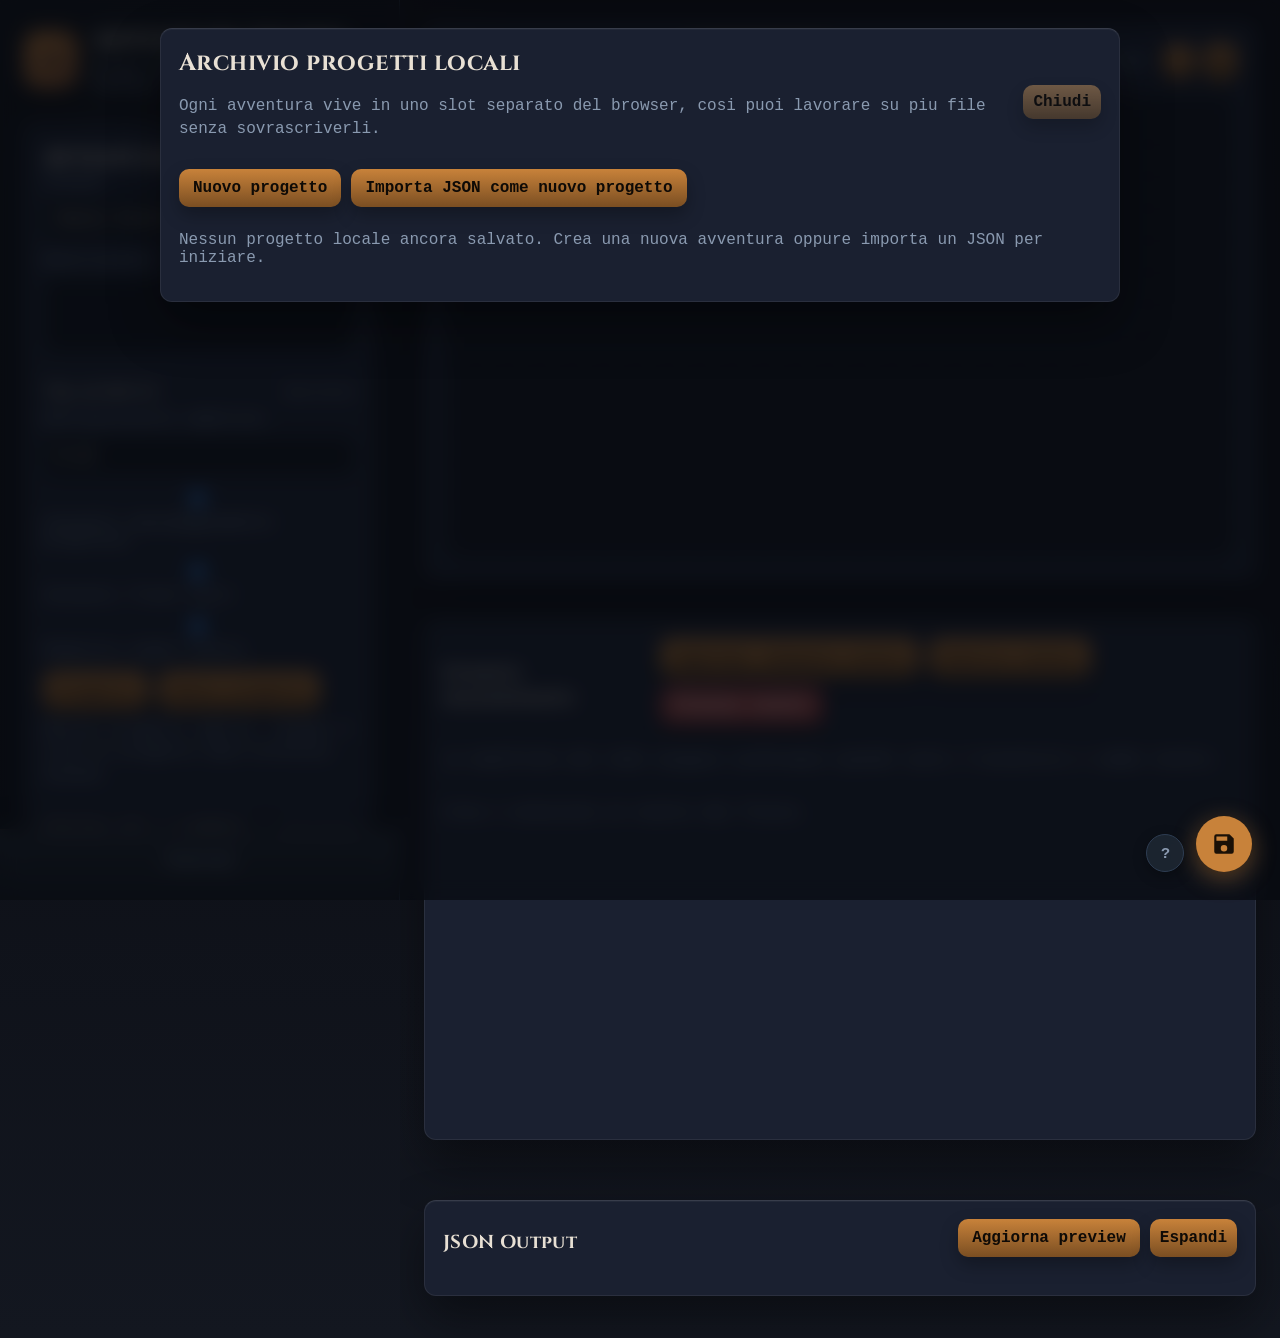
==== adventure-studio/index.html @ c50e1226 "fix+redesign: Adventure Studio — node picker v2, chip scelte, bug fix Correzioni critiche: - Node pi" ====
<!doctype html>
<html lang="it">
<head>
  <meta charset="utf-8">
  <meta name="viewport" content="width=device-width, initial-scale=1">
  <title>Adventure Studio — .txt-Master</title>
  <meta name="description" content="Editor visuale per creare avventure dark fantasy compatibili con .txt-Master. Nodi drag-and-drop, combattimenti, loot e export JSON diretto.">
  <link rel="stylesheet" href="./styles.css">
</head>
<body>

  <!-- Tutorial overlay (shown on first visit) -->
  <div id="tutorial-overlay" class="tutorial-overlay hidden" role="dialog" aria-modal="true" aria-labelledby="tutorial-title">
    <div class="tutorial-card">
      <h2 id="tutorial-title">Benvenuto in Adventure Studio</h2>
      <p>Crea avventure dark fantasy compatibili con .txt-Master in pochi passi.</p>
      <ul class="tutorial-steps">
        <li>
          <span class="tutorial-step-icon">1</span>
          <span>Premi <strong>Nuovo evento</strong> o usa il tasto <kbd>N</kbd> per aggiungere nodi alla mappa del flusso.</span>
        </li>
        <li>
          <span class="tutorial-step-icon">2</span>
          <span>Clicca un nodo per aprire l'editor: aggiungi testo, scelte, mostri e loot.</span>
        </li>
        <li>
          <span class="tutorial-step-icon">3</span>
          <span>Trascina il pallino arancione a destra di un nodo verso un altro per collegare le scene.</span>
        </li>
        <li>
          <span class="tutorial-step-icon">4</span>
          <span>Usa <strong>Salva avventura</strong> (o <kbd>Ctrl+S</kbd>) per salvare localmente nel browser in qualsiasi momento.</span>
        </li>
        <li>
          <span class="tutorial-step-icon">5</span>
          <span>Premi <strong>Esporta JSON</strong> per ottenere il file compatibile con l'app Android.</span>
        </li>
      </ul>
      <div class="tutorial-footer">
        <p class="hint">Puoi riaprire questo tutorial dal tasto <strong>Tutorial</strong> in basso nella sidebar.</p>
        <button id="tutorial-skip-btn" type="button" class="button-ghost-small">Salta</button>
        <button id="tutorial-close-btn" type="button">Inizia</button>
      </div>
    </div>
  </div>

  <!-- Hotkey badge -->
  <button id="hotkey-badge-btn" class="hotkey-badge" type="button" title="Scorciatoie da tastiera" aria-label="Mostra scorciatoie">?</button>
  <div id="hotkey-panel" class="hotkey-panel hidden" role="tooltip">
    <h4>Scorciatoie</h4>
    <ul class="hotkey-list">
      <li><span>Nuovo evento</span><kbd>N</kbd></li>
      <li><span>Salva avventura</span><kbd>Ctrl+S</kbd></li>
      <li><span>Copia evento</span><kbd>Ctrl+C</kbd></li>
      <li><span>Incolla evento</span><kbd>Ctrl+V</kbd></li>
      <li><span>Elimina evento</span><kbd>Canc</kbd></li>
      <li><span>Chiudi pannello</span><kbd>Esc</kbd></li>
    </ul>
  </div>

  <div id="project-picker-overlay" class="project-picker-overlay hidden">
    <div class="project-picker panel">
      <div class="panel-header project-picker-header">
        <div>
          <h2>Archivio progetti locali</h2>
          <p class="hint">Ogni avventura vive in uno slot separato del browser, cosi puoi lavorare su piu file senza sovrascriverli.</p>
        </div>
        <button id="close-project-picker-btn" type="button" class="small">Chiudi</button>
      </div>
      <div class="button-row project-picker-actions">
        <button id="create-project-btn" type="button">Nuovo progetto</button>
        <button id="picker-import-json-btn" type="button">Importa JSON come nuovo progetto</button>
      </div>
      <div id="project-picker-empty" class="empty-state hidden">
        Nessun progetto locale ancora salvato. Crea una nuova avventura oppure importa un JSON per iniziare.
      </div>
      <div id="project-picker-list" class="project-picker-list"></div>
    </div>
  </div>
  <div class="app-shell flow-shell">
    <aside class="sidebar">
      <div class="sidebar-scroll-area">
        <div class="brand">
          <div class="brand-mark">AS</div>
          <div>
            <h1>Adventure Studio</h1>
            <p>Forge per avventure dark fantasy</p>
          </div>
        </div>
        <div class="panel">
          <h2>Avventura</h2>
          <label>Titolo<input id="adventure-title" type="text" placeholder="La Cripta di Cenere"></label>
          <label>Descrizione<textarea id="adventure-description" rows="3"></textarea></label>
          <details class="subsection panel-collapsible compact-section">
            <summary class="panel-summary compact-summary">
              <span>Tag grimorio</span>
              <small>Opzionale</small>
            </summary>
            <div class="three-col compact-tags-grid">
              <label>Tag 1<input id="adventure-tag-1" type="text" placeholder="torbiera"></label>
              <label>Tag 2<input id="adventure-tag-2" type="text" placeholder="abbazia"></label>
              <label>Tag 3<input id="adventure-tag-3" type="text" placeholder="mistero"></label>
            </div>
          </details>
          <label>Moltiplicatore adattivo<input id="adventure-adaptive-multiplier" type="number" min="0" max="0.35" step="0.01" value="0.12"></label>
          <label class="checkbox-line"><input id="adventure-carry-over" type="checkbox" checked> Consenti equipaggiamento pregresso</label>
          <label class="checkbox-line"><input id="adventure-fresh-start" type="checkbox" checked> Consenti fresh start</label>
          <label class="checkbox-line"><input id="alpha-strict-validation" type="checkbox" checked> Modalita alpha severa</label>
          <div class="button-row">
            <button id="restore-local-btn" type="button">Progetti</button>
            <button id="reset-project-btn" type="button">Nuovo progetto</button>
          </div>
          <p id="autosave-indicator" class="hint">Autosave locale inattivo.</p>
          <details class="subsection panel-collapsible compact-section">
            <summary class="panel-summary compact-summary">
              <span>Starter kit / Loadout iniziale</span>
              <small>Opzionale</small>
            </summary>
            <div id="loadout-mode-summary" class="loadout-mode-summary"></div>
            <label class="checkbox-line"><input id="adventure-force-loadout" type="checkbox"> Forza loadout iniziale</label>
            <label class="checkbox-line" id="restore-loadout-row"><input id="adventure-restore-loadout" type="checkbox"> Ripristina equipaggiamento al termine</label>
            <div class="subsection-header">
              <button id="add-starter-kit-btn" type="button">Aggiungi oggetto al kit</button>
            </div>
            <div id="starter-kit-list"></div>
          </details>
          <div class="sidebar-primary-actions">
            <button id="validate-adventure-btn" type="button">Controlla avventura</button>
            <button id="export-json-btn">Esporta JSON</button>
            <button id="import-json-btn" type="button">Importa JSON</button>
            <input id="import-json-input" type="file" accept=".json,application/json" class="hidden-file-input">
          </div>
          <!-- hidden selects kept for JS compatibility -->
          <select id="example-adventure-select" class="hidden-file-input" aria-hidden="true" tabindex="-1"></select>
          <button id="load-example-btn" type="button" class="hidden-file-input" aria-hidden="true" tabindex="-1">Apri esempio</button>
          <div class="subsection">
            <div class="subsection-header">
              <h4>Validazione export</h4>
            </div>
            <div id="validation-summary" class="validation-summary"></div>
            <ul id="validation-list" class="validation-list"></ul>
          </div>
        </div>
      </div>
      <div class="sidebar-footer">
        <button id="tutorial-open-btn" type="button" class="tutorial-open-btn">Tutorial</button>
      </div>
    </aside>

    <div class="visually-hidden" aria-hidden="true">
      <select id="monster-preset-select"></select>
      <button id="add-monster-from-preset-btn" type="button">Aggiungi preset</button>
      <ul id="monster-list" class="list"></ul>
      <select id="loot-preset-select"></select>
    </div>

    <main class="workspace">
      <section class="panel">
        <div class="panel-header">
          <div class="panel-header-title">
            <h2>Mappa del Flusso</h2>
            <button id="add-scene-btn">Nuovo evento</button>
          </div>
          <div class="flow-toolbar">
            <input id="flow-search" type="search" placeholder="Cerca nodo…" class="flow-search-input" autocomplete="off" aria-label="Cerca nodo per titolo">
            <span id="flow-stats" class="flow-stats"></span>
            <button id="flow-zoom-out-btn" type="button" class="small" aria-label="Riduci mappa">-</button>
            <span id="flow-zoom-label" class="flow-zoom-label">100%</span>
            <button id="flow-zoom-in-btn" type="button" class="small" aria-label="Aumenta mappa">+</button>
            <button id="minimap-toggle-btn" type="button" class="small" title="Mappa panoramica">&#x229E;</button>
          </div>
        </div>
        <div id="flow-board" class="flow-board">
          <div id="flow-stage" class="flow-stage">
            <div id="flow-viewport" class="flow-viewport">
              <svg id="flow-links" class="flow-links"></svg>
              <div id="flow-canvas" class="flow-canvas"></div>
            </div>
          </div>
          <div id="flow-minimap-wrap" class="flow-minimap-wrap hidden">
            <canvas id="flow-minimap" width="180" height="100"></canvas>
          </div>
        </div>
      </section>

      <section class="editor-grid single-col">
        <div class="panel editor-panel">
          <div class="panel-header">
            <div class="panel-header-title">
              <h3>Evento selezionato</h3>
              <span id="scene-type-badge" class="scene-type-badge hidden"></span>
              <span id="scene-status-dot" class="scene-status-dot hidden" title="Stato scena"></span>
            </div>
            <div class="button-row">
              <button id="add-scene-image-btn" type="button">Aggiungi immagine evento</button>
              <button id="duplicate-scene-btn" type="button">Duplica evento</button>
              <button id="delete-scene-btn" class="danger">Elimina evento</button>
            </div>
          </div>
          <input id="scene-image-input" type="file" accept="image/*" class="hidden-file-input">
          <p id="scene-save-status" class="hint">Le modifiche del nodo vengono confermate quando salvi l'avventura o cambi evento.</p>

          <div id="scene-empty" class="empty-state">
            Crea o seleziona un evento dal flusso.
          </div>

          <div id="scene-editor" class="editor-form hidden">
            <div class="scene-core-grid">
              <label>
                Tipo evento
                <select id="scene-kind">
                  <option value="description">Descrizione</option>
                  <option value="check">Prova</option>
                  <option value="combat">Combattimento</option>
                </select>
              </label>
              <label>Titolo evento<input id="scene-title" type="text"></label>
            </div>
            <label class="scene-text-section">Testo iniziale<textarea id="scene-opening-text" rows="7"></textarea></label>
            <div id="scene-image-preview" class="scene-image-preview hidden">
              <div class="scene-image-stage">
                <div class="scene-image-stage-label">Anteprima card app</div>
                <img id="scene-image-thumb" alt="Anteprima immagine evento">
              </div>
              <div class="scene-image-meta">
                <strong id="scene-image-name">Immagine evento</strong>
                <p class="hint">Questa anteprima simula il taglio della card dentro l'app. Regola zoom e posizione prima dell'export.</p>
                <div class="scene-image-controls">
                  <label>Zoom
                    <input id="scene-image-zoom" type="range" min="1" max="2.5" step="0.05" value="1">
                  </label>
                  <label>Spostamento orizzontale
                    <input id="scene-image-focus-x" type="range" min="0" max="100" step="1" value="50">
                  </label>
                  <label>Spostamento verticale
                    <input id="scene-image-focus-y" type="range" min="0" max="100" step="1" value="50">
                  </label>
                </div>
                <div class="button-row">
                  <button id="replace-scene-image-btn" type="button" class="small">Sostituisci immagine</button>
                  <button id="remove-scene-image-btn" type="button" class="danger small">Rimuovi immagine</button>
                </div>
              </div>
            </div>


            <details id="scene-combat-config" class="subsection hidden compact-section" open>
              <summary class="panel-summary compact-summary">
                <span>Mostri della scena</span>
                <small id="scene-combat-summary">Esiti + roster</small>
              </summary>
              <p class="hint">Aggiungi qui i mostri realmente presenti nello scontro. Ogni voce resta comprimibile e modificabile quando serve.</p>
              <div id="combat-group-list"></div>
              <button id="add-combat-group-btn">Aggiungi mostro</button>
            </details>

            <details id="scene-outcomes-section" class="subsection hidden compact-section" open>
              <summary class="panel-summary compact-summary">
                <span>Esiti</span>
                <small id="scene-outcomes-summary">Rami dell'evento</small>
              </summary>
              <p id="scene-outcomes-hint" class="hint">Ogni esito puo andare direttamente a un altro evento oppure aprire un piccolo bivio successivo.</p>
              <div id="scene-outcomes-list"></div>
            </details>

            <details id="scene-loot-section" class="subsection compact-section">
              <summary class="panel-summary compact-summary">
                <span>Loot evento</span>
                <small id="scene-loot-summary">Ricompense e oggetti</small>
              </summary>
              <div class="subsection-header">
                <button id="add-scene-loot-btn">Aggiungi loot</button>
              </div>
              <div id="scene-loot-list"></div>
            </details>

            <details id="scene-choices-section" class="subsection compact-section" open>
              <summary class="panel-summary compact-summary">
                <span>Scelte</span>
                <small id="scene-choices-summary">Esiti e collegamenti</small>
              </summary>
              <p id="scene-choices-hint" class="hint">Le scelte guidano il nodo e i suoi rami principali.</p>
              <div class="subsection-header">
                <button id="add-choice-btn">Aggiungi scelta</button>
              </div>
              <div id="choice-list"></div>
            </details>
          </div>
        </div>

        <div class="panel editor-panel hidden">
          <div class="panel-header">
            <h3>Mostro selezionato</h3>
            <button id="delete-monster-btn" class="danger">Elimina mostro</button>
          </div>
          <div id="monster-empty" class="empty-state">Seleziona o crea un mostro.</div>
          <div id="monster-editor" class="editor-form hidden">
            <div class="subsection monster-preset-bar">
              <div class="subsection-header">
                <h4>Applica preset al mostro selezionato</h4>
                <button id="apply-monster-preset-btn" type="button">Applica preset</button>
              </div>
              <label>Preset mostro<select id="monster-editor-preset-select"></select></label>
            </div>
            <label>Nome<input id="monster-name" type="text"></label>
            <label>Descrizione<textarea id="monster-description" rows="4"></textarea></label>
            <div class="two-col">
              <label>HP<input id="monster-hp" type="number" min="1"></label>
              <label>Bonus attacco<input id="monster-attack" type="number"></label>
              <label>Difesa<input id="monster-defense" type="number"></label>
              <label>Ricompensa oro<input id="monster-gold" type="number" min="0"></label>
              <label>Danno min<input id="monster-damage-min" type="number" min="0"></label>
              <label>Danno max<input id="monster-damage-max" type="number" min="0"></label>
            </div>
            <div class="subsection">
              <div class="subsection-header">
                <h4>Abilita speciali</h4>
              </div>
              <div class="two-col">
                <label class="checkbox-line"><input id="monster-ability-howl" type="checkbox" value="enemy_howl_of_dread"> Urlo di Rovina</label>
                <label class="checkbox-line"><input id="monster-ability-charge" type="checkbox" value="enemy_brutal_charge"> Carica Brutale</label>
                <label class="checkbox-line"><input id="monster-ability-claws" type="checkbox" value="enemy_draining_claws"> Artigli Famelici</label>
                <label class="checkbox-line"><input id="monster-ability-regen" type="checkbox" value="enemy_regenerate"> Rigenerazione</label>
                <label class="checkbox-line"><input id="monster-ability-armorbreak" type="checkbox" value="enemy_armor_break"> Spezza Armatura</label>
                <label class="checkbox-line"><input id="monster-ability-enrage" type="checkbox" value="enemy_enrage"> Furia Crescente</label>
              </div>
              <label class="checkbox-line"><input id="monster-berserker-phase" type="checkbox"> Fase Berserk (sotto 20% HP: ATK +4, DEF ignorata)</label>
            </div>
            <div class="subsection">
              <div class="subsection-header">
                <h4>Loot mostro</h4>
                <button id="add-monster-loot-btn">Aggiungi loot</button>
              </div>
              <div class="loot-quick-btns">
                <button type="button" data-quick-loot="coins" class="small" title="Aggiunge monete come loot (treasure, trade_value)">+ Monete</button>
                <button type="button" data-quick-loot="healing_potion" class="small" title="Aggiunge una pozione curativa (consumable, restore_hp)">+ Pozione</button>
                <button type="button" data-quick-loot="rusted_blade" class="small" title="Aggiunge un'arma di scarto come drop (weapon)">+ Arma drop</button>
                <button type="button" data-quick-loot="wolf_pelt" class="small" title="Aggiunge un oggetto tesoro generico (treasure)">+ Tesoro</button>
              </div>
              <div id="monster-loot-list"></div>
            </div>
          </div>
        </div>
      </section>

      <section class="panel output-panel">
        <div class="panel-header">
          <h3>JSON Output</h3>
          <div class="button-row">
            <button id="refresh-json-btn">Aggiorna preview</button>
            <button id="toggle-json-btn" type="button" class="small">Espandi</button>
          </div>
        </div>
        <textarea id="json-output" rows="18" spellcheck="false" class="hidden"></textarea>
      </section>
    </main>
  </div>

  <template id="choice-template">
    <div class="choice-card">
      <label>Testo scelta<input data-field="text" type="text"></label>
      <label>Testo finale della scelta<textarea data-field="endingText" rows="3"></textarea></label>
      <label>Collega a evento<select data-field="targetSceneId"></select></label>
      <details class="compact-section nested-section">
        <summary class="panel-summary compact-summary">
          <span>Requisiti</span>
          <small data-role="req-summary-hint">Nessuno</small>
        </summary>
        <div class="req-mode-row">
          <label>Tipo requisito
            <select data-field="reqMode">
              <option value="">— Nessuno —</option>
              <option value="key">🔑 Chiave</option>
              <option value="item">📦 Oggetto specifico</option>
              <option value="category">🗂 Categoria</option>
              <option value="effect">✨ Effetto</option>
            </select>
          </label>
        </div>
        <div data-req-section="key" class="req-section choice-check-grid" style="display:none">
          <label class="full-width">Chiave richiesta<select data-field="requiredLockId"></select></label>
          <p class="hint full-width" data-role="req-key-hint"></p>
        </div>
        <div data-req-section="item" class="req-section choice-check-grid" style="display:none">
          <label>Oggetto (preset)<select data-field="requiredItemId"></select></label>
          <label>ItemId runtime<input data-field="requiredItemIdCustom" type="text" placeholder="es. ancient_seal"></label>
          <p class="hint full-width">Scegli dal preset o scrivi l'itemId direttamente se è un oggetto personalizzato. Il giocatore deve averlo in inventario.</p>
        </div>
        <div data-req-section="category" class="req-section choice-check-grid" style="display:none">
          <label class="full-width">Categoria richiesta<select data-field="requiredItemCategory"></select></label>
          <p class="hint full-width">Il giocatore deve avere almeno un oggetto di questa categoria.</p>
        </div>
        <div data-req-section="effect" class="req-section choice-check-grid" style="display:none">
          <label class="full-width">Effetto richiesto<select data-field="requiredEffectId"></select></label>
          <p class="hint full-width">Il giocatore deve possedere un oggetto con questo effetto attivo.</p>
        </div>
        <div class="req-consume-row">
          <label class="checkbox-line"><input data-field="consumeOnUse" type="checkbox"> Consuma il requisito all'uso</label>
        </div>
      </details>
      <details class="compact-section nested-section">
        <summary class="panel-summary compact-summary">
          <span>Skill check</span>
          <small data-role="check-summary-hint">Solo se serve</small>
        </summary>
        <div class="choice-check-grid">
          <label>Abilita check<select data-field="checkAttribute"></select></label>
          <label>Difficolta<input data-field="checkDifficulty" type="number"></label>
          <label>Evento se successo<select data-field="checkSuccess"></select></label>
          <label>Evento se fallisce <small>(vuoto = rimane qui)</small><select data-field="checkFailure"></select></label>
        </div>
        <label class="checkbox-line"><input data-field="burnOnFailure" type="checkbox"> Brucia scelta al fallimento — scompare dopo un tentativo fallito</label>
        <!-- SUCCESSO inline — visibile solo con "Resta qui" -->
        <div data-role="success-inline-section" style="display:none">
          <p class="hint inline-branch-label">Esito successo (resta nella scena)</p>
          <div data-role="success-loot-list"></div>
          <button data-action="add-success-loot" type="button" class="small">+ Loot al successo</button>
          <label>Testo narrativo al successo<textarea data-field="successText" rows="2" placeholder="es. Le rune indicano la porta centrale."></textarea></label>
          <label>Combattimento al successo<select data-field="successEncounterId"></select></label>
          <label>Condizione al successo<select data-field="successCondition"></select></label>
          <label>Sblocca scelta (ID) al successo<input data-field="successUnlockChoiceId" type="text" placeholder="es. hidden_door"></label>
        </div>
        <!-- FALLIMENTO inline — visibile solo con "Resta qui" -->
        <div data-role="failure-inline-section" style="display:none">
          <p class="hint inline-branch-label">Esito fallimento (resta nella scena)</p>
          <div data-role="failure-loot-list"></div>
          <button data-action="add-failure-loot" type="button" class="small">+ Loot al fallimento</button>
          <label>Testo narrativo al fallimento<textarea data-field="failureText" rows="2" placeholder="es. Non riesci a interpretare le rune."></textarea></label>
          <label>Combattimento al fallimento<select data-field="failureEncounterId"></select></label>
          <label>Condizione al fallimento<select data-field="failureCondition"></select></label>
          <label>Sblocca scelta (ID) al fallimento<input data-field="failureUnlockChoiceId" type="text" placeholder="es. hidden_door"></label>
        </div>
      </details>
      <label class="checkbox-line"><input data-field="hidden" type="checkbox"> Scelta nascosta — visibile solo se sbloccata da una prova (successUnlockChoiceId / failureUnlockChoiceId)</label>
      <hr class="choice-divider">
      <button data-action="remove-choice" class="danger small">Rimuovi scelta</button>
    </div>
  </template>

  <template id="loot-template">
    <details class="loot-card" open>
      <summary class="panel-summary compact-summary loot-summary">
        <span data-role="loot-title">Loot</span>
        <div class="loot-summary-meta">
          <small data-role="loot-meta">Quantita 1</small>
          <small data-role="loot-tag">Comune</small>
          <label class="loot-quest-inline" title="Quest item: questo oggetto è necessario per sbloccare una scelta narrativa specifica. Non si può scartare."><input data-field="questItem" type="checkbox"> Quest</label>
          <small data-role="loot-action">Approva loot</small>
        </div>
      </summary>

      <label>Tipo loot<select data-field="itemName"></select></label>
      <p class="hint loot-preview" data-role="loot-preview"></p>
      <p class="hint loot-error" data-role="loot-error" style="display:none"></p>

      <label>Quantita<input data-field="quantity" type="number" min="1" value="1"></label>

      <div class="loot-effects-section">
        <div class="loot-effects-header">
          <span class="loot-effects-label">Effetti</span>
          <button data-action="add-effect" type="button" class="small">+ Effetto</button>
        </div>
        <div data-role="effect-chips" class="effect-chips"></div>
        <p class="hint effect-help" data-role="effect-help"></p>
      </div>

      <details class="loot-advanced">
        <summary>Opzioni avanzate</summary>

        <label>Rarita<select data-field="rarity"></select></label>
        <label>Categoria<select data-field="category"></select></label>

        <div data-role="armor-type-row" style="display:none">
          <label>Peso armatura
            <select data-field="armorType">
              <option value="light">Leggera — nessuna penalità</option>
              <option value="medium">Media — stamina max -1, -1 a survival/precision/dex</option>
              <option value="heavy">Pesante — stamina max -2, -2 a survival/precision/dex</option>
            </select>
          </label>
          <p class="hint">Il peso viene usato dal runtime per calcolare penalità a stamina e skill check di mobilità.</p>
        </div>

        <div data-role="lock-row">
          <label>Lock ID
            <input data-field="lockId" type="text" placeholder="es. magister_archive">
          </label>
          <p class="hint" data-role="lock-hint"></p>
        </div>

        <div data-role="custom-row">
          <label>Nome personalizzato<input data-field="customName" type="text" placeholder="Solo se scegli Personalizzato"></label>
        </div>

        <p class="hint quest-hint">Il flag Quest si imposta dalla riga del titolo della card (checkbox "Quest"). Il giocatore non potrà scartarlo; usalo solo se una scelta nell'avventura ha lo stesso itemId come requisito.</p>
      </details>

      <div class="button-row loot-actions">
        <button data-action="approve-loot" type="button" class="small">Approva loot</button>
        <button data-action="remove-loot" type="button" class="danger small">Rimuovi loot</button>
      </div>
    </details>
  </template>

  <template id="combat-group-template">
    <details class="choice-card combat-group-card" open>
      <summary class="panel-summary compact-summary combat-group-summary">
        <span data-role="group-title">Mostro della scena</span>
        <div class="combat-group-summary-meta">
          <small data-role="group-meta">Quantita 1</small>
          <small data-role="group-tag">Custom</small>
          <small data-role="group-mode">Modifica mostro</small>
          <button type="button" data-action="edit-loot-inline" class="summary-link-btn">Modifica loot</button>
        </div>
      </summary>
      <p class="hint monster-card-hint">Scegli un mostro oppure creane uno nuovo. Dopo la selezione la card si compatta da sola.</p>
      <label>Mostro<select data-field="monsterId"></select></label>
      <label>Quantita<input data-field="count" type="number" min="1" value="1"></label>
      <div class="monster-preview" data-role="preview"></div>
      <div class="monster-inline-editor">
        <div class="subsection-header monster-mode-header">
          <h4>Modifica mostro</h4>
          <button type="button" data-action="collapse-group" class="small">Vista compatta</button>
        </div>
        <label>Nome<input data-field="monsterName" type="text"></label>
        <label>Descrizione<textarea data-field="monsterDescription" rows="3"></textarea></label>
        <div class="two-col">
          <label>HP<input data-field="monsterHp" type="number" min="1"></label>
          <label>Bonus attacco<input data-field="monsterAttack" type="number"></label>
          <label>Difesa<input data-field="monsterDefense" type="number"></label>
          <label>Ricompensa oro<input data-field="monsterGold" type="number" min="0"></label>
          <label>Danno min<input data-field="monsterDamageMin" type="number" min="0"></label>
          <label>Danno max<input data-field="monsterDamageMax" type="number" min="0"></label>
        </div>
        <div class="subsection">
          <div class="subsection-header">
            <h4>Loot mostro</h4>
            <button type="button" data-action="add-monster-loot-inline">Aggiungi loot</button>
          </div>
          <div data-role="monster-loot-list"></div>
        </div>
      </div>
      <button data-action="remove-group" class="danger small">Rimuovi mostro</button>
    </details>
  </template>

  <template id="link-hint-template">
    <div class="link-hint">
      Trascina dal pallino a destra del nodo verso un altro nodo per creare un collegamento.
    </div>
  </template>

  <!-- Save FAB -->
  <button id="save-fab" class="save-fab" title="Salva avventura (Ctrl+S)" aria-label="Salva avventura">
    <svg xmlns="http://www.w3.org/2000/svg" viewBox="0 0 24 24" fill="currentColor" aria-hidden="true">
      <path d="M17 3H5a2 2 0 0 0-2 2v14a2 2 0 0 0 2 2h14a2 2 0 0 0 2-2V7l-4-4zm-5 16a3 3 0 1 1 0-6 3 3 0 0 1 0 6zm3-10H5V5h10v4z"/>
    </svg>
  </button>

  <!-- Save toast -->
  <div id="save-toast" class="save-toast" aria-live="polite">Avventura salvata!</div>

  <!-- Node Picker — appare su N, toolbar o drag-to-create. In v2 solo 2 tipi. -->
  <div id="node-picker" class="node-picker hidden" role="dialog" aria-label="Aggiungi nodo">
    <div id="node-picker-step1">
      <div class="node-picker-title">Aggiungi nodo</div>
      <div class="node-picker-grid">
        <button class="node-picker-btn node-picker-btn--description" data-kind="description" title="Nodo narrativo con scelte">
          <span class="node-picker-icon">&#x1F4D6;</span>
          <span class="node-picker-label">Scena</span>
          <span class="node-picker-hint">Testo + scelte</span>
        </button>
        <button class="node-picker-btn node-picker-btn--final" data-kind="final" title="Epilogo / fine percorso">
          <span class="node-picker-icon">&#x1F3C1;</span>
          <span class="node-picker-label">Fine</span>
          <span class="node-picker-hint">Epilogo / game over</span>
        </button>
      </div>
    </div>
  </div>

  <script src="./app.js"></script>
</body>
</html>
---- adventure-studio/styles.css ----
@import url('https://fonts.googleapis.com/css2?family=Cinzel:wght@400;600;700&display=swap');

:root {
  --bg: #0c0e15;
  --bg-2: #131720;
  --panel: #1a2030;
  --panel-2: #222a3a;
  --panel-3: #2c3648;
  --text: #e8e0d4;
  --muted: #8a9ab0;
  --accent: #c8823a;
  --accent-2: #4a7a5a;
  --danger: #8a3535;
  --border: #2e3d52;
  --glow: rgba(200, 130, 58, 0.22);
  --shadow: 0 22px 50px rgba(0, 0, 0, 0.42);
  --radius: 12px;
  --mono: "IBM Plex Mono", "Courier New", monospace;
  --display: "Cinzel", "Palatino Linotype", serif;
  --sidebar-width: 400px;
  --save-bar-height: 72px;
}

* {
  box-sizing: border-box;
}

body {
  margin: 0;
  font-family: var(--mono);
  background:
    radial-gradient(circle at top left, rgba(200, 130, 58, 0.11), transparent 28%),
    linear-gradient(180deg, #09090f 0%, var(--bg) 45%, var(--bg-2) 100%);
  color: var(--text);
}

.project-picker-overlay {
  position: fixed;
  inset: 0;
  z-index: 40;
  display: flex;
  align-items: flex-start;
  justify-content: center;
  padding: 28px 18px;
  background: rgba(7, 10, 16, 0.72);
  backdrop-filter: blur(10px);
}

.project-picker {
  width: min(960px, 100%);
  max-height: calc(100vh - 56px);
  overflow: auto;
}

.project-picker-header {
  gap: 16px;
  align-items: flex-start;
}

.project-picker-actions {
  margin-bottom: 18px;
}

.project-picker-list {
  display: grid;
  gap: 14px;
}

.project-picker-card {
  border: 1px solid var(--border);
  border-radius: 16px;
  padding: 16px;
  background: rgba(255, 255, 255, 0.035);
  display: grid;
  gap: 12px;
}

.project-picker-card-head {
  display: flex;
  justify-content: space-between;
  gap: 14px;
  align-items: baseline;
}

.project-picker-card-head strong {
  font-size: 1.02rem;
}

.project-picker-meta {
  display: flex;
  flex-wrap: wrap;
  gap: 10px;
  color: var(--muted);
  font-size: 0.88rem;
}

.project-picker-actions-row {
  display: flex;
  gap: 10px;
  flex-wrap: wrap;
}

button,
input,
textarea,
select {
  font: inherit;
}

.app-shell {
  display: grid;
  grid-template-columns: var(--sidebar-width) 1fr;
  min-height: 100vh;
  min-width: 0;
  overflow-x: hidden;
}

.flow-shell .workspace {
  display: flex;
  flex-direction: column;
  gap: 22px;
  min-width: 0;
}

.sidebar {
  border-right: 1px solid var(--border);
  background:
    linear-gradient(180deg, rgba(15, 18, 25, 0.94), rgba(13, 17, 25, 0.98)),
    rgba(18, 13, 11, 0.72);
  backdrop-filter: blur(14px);
  position: sticky;
  top: 0;
  height: 100vh;
  display: flex;
  flex-direction: column;
  overflow: hidden;
}

.sidebar-scroll-area {
  flex: 1;
  overflow-y: auto;
  padding: 24px;
  padding-bottom: 12px;
  scrollbar-width: thin;
  scrollbar-color: rgba(200, 130, 58, 0.3) transparent;
}

.sidebar-scroll-area::-webkit-scrollbar {
  width: 5px;
}

.sidebar-scroll-area::-webkit-scrollbar-track {
  background: transparent;
}

.sidebar-scroll-area::-webkit-scrollbar-thumb {
  background: rgba(200, 130, 58, 0.28);
  border-radius: 4px;
}

.sidebar-footer {
  flex-shrink: 0;
  padding: 12px 16px;
  border-top: 1px solid rgba(200, 130, 58, 0.16);
  background:
    linear-gradient(180deg, rgba(30, 38, 50, 0.97), rgba(18, 22, 30, 0.99)),
    rgba(18, 13, 11, 0.98);
  box-shadow: 0 -8px 24px rgba(0, 0, 0, 0.28);
}

.workspace {
  padding: 24px;
  background:
    linear-gradient(180deg, rgba(255,255,255,0.015), rgba(255,255,255,0)),
    transparent;
  min-width: 0;
  overflow-x: hidden;
}

.brand {
  display: flex;
  gap: 14px;
  align-items: center;
  margin-bottom: 12px;
  padding-bottom: 14px;
  border-bottom: 1px solid rgba(200, 130, 58, 0.16);
}

.brand h1,
.workspace-header h2,
.panel h2,
.panel h3,
.subsection h4 {
  margin: 0;
}

/* Cinzel per tutti i titoli visibili */
.brand h1,
.panel h2,
.panel h3,
.panel-header h3,
.subsection h4,
.tutorial-card h2,
.node-picker-title {
  font-family: var(--display);
  letter-spacing: 0.04em;
}

.brand p,
.workspace-header p {
  margin: 4px 0 0;
  color: var(--muted);
}

.sidebar-intro {
  margin: 0 0 18px;
  color: var(--muted);
  line-height: 1.45;
}

.eyebrow {
  font-size: 0.72rem;
  letter-spacing: 0.12em;
  text-transform: uppercase;
  color: var(--accent);
}

.brand-mark {
  width: 58px;
  height: 58px;
  display: grid;
  place-items: center;
  border-radius: 16px;
  background: linear-gradient(145deg, var(--accent), #7f4c2a);
  box-shadow: var(--shadow);
  font-weight: 700;
  color: #10131a;
}

.panel {
  background: var(--panel);
  border: 1px solid rgba(255, 255, 255, 0.07);
  border-top-color: rgba(255, 255, 255, 0.13);
  border-radius: var(--radius);
  box-shadow: var(--shadow), inset 0 1px 0 rgba(255, 255, 255, 0.04);
  padding: 18px;
  margin-bottom: 18px;
  min-width: 0;
}

.flow-shell .workspace > .panel:first-child {
  overflow: hidden;
}

.sidebar-scroll-area > .panel:first-of-type {
  margin-top: 16px;
}

.panel-collapsible {
  padding-top: 14px;
}

.panel-collapsible[open] {
  padding-bottom: 18px;
}

.panel-summary {
  list-style: none;
  display: flex;
  justify-content: space-between;
  align-items: baseline;
  cursor: pointer;
  margin-bottom: 12px;
  color: var(--text);
}

.panel-summary::-webkit-details-marker {
  display: none;
}

.panel-summary small {
  color: var(--muted);
}

.compact-summary {
  margin-bottom: 10px;
}

.compact-section > .subsection-header {
  margin-top: 6px;
}

.nested-section {
  margin-top: 12px;
  padding-top: 12px;
}

.panel h2,
.panel h3 {
  letter-spacing: 0.02em;
}

.panel-header,
.subsection-header {
  display: flex;
  justify-content: space-between;
  align-items: center;
  gap: 12px;
  margin-bottom: 12px;
}

.panel-header-title {
  display: flex;
  align-items: center;
  gap: 12px;
  flex-wrap: wrap;
}

.flow-toolbar {
  display: flex;
  align-items: center;
  gap: 10px;
  flex-wrap: wrap;
}

.flow-zoom-label {
  min-width: 52px;
  text-align: center;
  color: var(--muted);
  font-size: 0.9rem;
}

.editor-grid {
  display: grid;
  grid-template-columns: 1fr 1fr;
  gap: 20px;
}

.single-col {
  grid-template-columns: 1fr;
}

.editor-panel {
  min-height: 520px;
}

.scene-core-grid {
  display: grid;
  grid-template-columns: 220px 1fr;
  gap: 12px;
}

.three-col {
  display: grid;
  grid-template-columns: repeat(3, minmax(0, 1fr));
  gap: 12px;
}

.compact-tags-grid label {
  margin-bottom: 0;
}

.scene-image-preview {
  display: grid;
  grid-template-columns: 180px 1fr;
  gap: 14px;
  margin-bottom: 14px;
  padding: 14px;
  border: 1px solid rgba(200, 130, 58, 0.24);
  border-radius: 16px;
  background: rgba(200, 130, 58, 0.05);
}

.scene-image-stage {
  display: flex;
  flex-direction: column;
  gap: 8px;
}

.scene-image-stage-label {
  font-size: 0.82rem;
  color: var(--accent);
}

.scene-image-preview img {
  width: 100%;
  aspect-ratio: 2.48 / 1;
  height: auto;
  object-fit: cover;
  border-radius: 12px;
  border: 1px solid var(--border);
  background: rgba(10, 14, 20, 0.82);
}

.scene-image-meta {
  display: flex;
  flex-direction: column;
  justify-content: space-between;
  gap: 8px;
}

.scene-image-controls {
  display: grid;
  gap: 8px;
}

.scene-image-controls label {
  margin-bottom: 0;
}

.scene-image-controls input[type="range"] {
  padding: 0;
}

.compact-project-tools {
  display: grid;
  gap: 10px;
  padding: 14px;
  border: 1px solid rgba(200, 130, 58, 0.18);
  border-radius: 14px;
  background: rgba(10, 14, 20, 0.36);
}

.compact-inline-select {
  margin-bottom: 0;
}

.compact-inline-select span {
  color: var(--text);
  font-weight: 700;
}

.compact-project-actions {
  display: grid;
  grid-template-columns: 1fr 1fr;
  gap: 10px;
}

.output-panel {
  margin-top: 20px;
}

label {
  display: flex;
  flex-direction: column;
  gap: 6px;
  margin-bottom: 12px;
  color: var(--muted);
}

input,
textarea,
select {
  width: 100%;
  padding: 11px 13px;
  border-radius: 12px;
  border: 1px solid var(--border);
  background: rgba(10, 14, 20, 0.82);
  color: var(--text);
  transition: border-color 140ms ease, box-shadow 140ms ease;
}

input:focus,
textarea:focus,
select:focus {
  outline: none;
  border-color: var(--accent);
  box-shadow: 0 0 0 3px var(--glow);
}

textarea {
  resize: vertical;
}

button {
  border: none;
  border-radius: 10px;
  padding: 10px 14px;
  background: linear-gradient(180deg, var(--accent), #7a4e22);
  color: #0e0a06;
  font-weight: 700;
  cursor: pointer;
  box-shadow: 0 8px 18px rgba(0, 0, 0, 0.28);
  transition: transform 120ms ease, filter 120ms ease;
}

button:hover {
  filter: brightness(1.06);
  transform: translateY(-1px);
}

.button-row {
  display: flex;
  gap: 10px;
  flex-wrap: wrap;
  margin-bottom: 8px;
}

.sidebar-primary-actions {
  display: grid;
  gap: 14px;
  margin-top: 14px;
}

.sidebar-sticky-actions {
  display: none;
}

.sidebar-sticky-actions--top {
  display: none;
}

.tutorial-open-btn {
  width: 100%;
  margin-bottom: 8px;
  background: transparent;
  border: 1px solid var(--border);
  color: var(--muted);
  box-shadow: none;
  font-size: 0.9rem;
}

.tutorial-open-btn:hover {
  color: var(--text);
  border-color: var(--accent);
  filter: none;
  transform: none;
}

/* ── Save FAB ───────────────────────────────────────────────────────────── */
.save-fab {
  position: fixed;
  bottom: 28px;
  right: 28px;
  z-index: 900;
  width: 56px;
  height: 56px;
  border-radius: 50%;
  border: none;
  background: var(--accent);
  color: #1a1006;
  box-shadow: 0 6px 24px rgba(200, 130, 58, 0.45), 0 2px 6px rgba(0,0,0,0.4);
  cursor: pointer;
  display: flex;
  align-items: center;
  justify-content: center;
  transition: transform 0.15s, box-shadow 0.15s, background 0.2s;
}

.save-fab:hover {
  transform: scale(1.1);
  box-shadow: 0 10px 32px rgba(200, 130, 58, 0.6), 0 2px 8px rgba(0,0,0,0.4);
}

.save-fab:active {
  transform: scale(0.95);
}

.save-fab svg {
  width: 26px;
  height: 26px;
  pointer-events: none;
}

.save-fab.is-saved {
  background: var(--accent-2);
  box-shadow: 0 6px 24px rgba(74, 122, 90, 0.5), 0 2px 6px rgba(0,0,0,0.4);
}

/* ── Save toast ─────────────────────────────────────────────────────────── */
.save-toast {
  position: fixed;
  top: 50%;
  left: 50%;
  transform: translate(-50%, -50%);
  z-index: 1100;
  background: rgba(22, 28, 38, 0.92);
  border: 1px solid var(--accent);
  color: var(--accent);
  font-family: var(--mono);
  font-size: 1.1rem;
  font-weight: 700;
  letter-spacing: 0.04em;
  padding: 18px 40px;
  border-radius: 16px;
  box-shadow: 0 8px 40px rgba(0,0,0,0.5), 0 0 0 1px rgba(209,144,82,0.15);
  pointer-events: none;
  opacity: 0;
  transition: opacity 0.18s ease;
}

.save-toast.visible {
  opacity: 1;
}

.hidden-file-input {
  display: none;
}

.visually-hidden {
  position: absolute;
  width: 1px;
  height: 1px;
  padding: 0;
  margin: -1px;
  overflow: hidden;
  clip: rect(0, 0, 0, 0);
  white-space: nowrap;
  border: 0;
}

button:disabled {
  cursor: not-allowed;
  filter: grayscale(0.45) brightness(0.8);
  opacity: 0.75;
}

button.danger {
  background: linear-gradient(180deg, #a04040, var(--danger));
  color: #fff0ef;
}

button.small {
  padding: 8px 10px;
}

.list {
  list-style: none;
  padding: 0;
  margin: 0;
}

.list li {
  padding: 12px 14px;
  border-radius: 12px;
  border: 1px solid transparent;
  background: rgba(255, 255, 255, 0.035);
  margin-bottom: 8px;
  cursor: pointer;
  display: flex;
  flex-direction: column;
  gap: 4px;
}

.list li:hover,
.list li.active {
  border-color: var(--accent);
  background: rgba(200, 130, 58, 0.14);
  box-shadow: 0 0 0 2px rgba(200, 130, 58, 0.08);
}

.list li strong {
  color: var(--text);
}

.list li span {
  color: var(--muted);
  font-size: 0.86rem;
}

.hidden {
  display: none !important;
}

.empty-state {
  color: var(--muted);
  padding: 16px 0;
}

.compact-empty {
  padding: 10px 0 14px;
}

.subsection {
  margin-top: 14px;
  padding-top: 14px;
  border-top: 1px solid var(--border);
}

/* ─── Scene editor — sezioni colorate ───────────────────────────────────── */

/* Blocco visivo per le sezioni top-level del scene editor */
#scene-editor > details.subsection {
  border-top: none;
  margin-top: 16px;
  padding: 12px 14px 14px;
  border-radius: 12px;
  background: rgba(255, 255, 255, 0.02);
  /* nessun border qui — ogni sezione imposta il proprio */
}

/* "Testo iniziale" — stesso trattamento visivo */
#scene-editor > .scene-text-section {
  display: block;
  margin-top: 16px;
  padding: 12px 14px 14px;
  border-radius: 12px;
  border: 1.5px solid #c47a4a;
  border-left: 4px solid #c47a4a;
  background: rgba(196, 122, 74, 0.07);
  font-size: 0.82rem;
  font-weight: 700;
  letter-spacing: 0.05em;
  text-transform: uppercase;
  color: #c47a4a;
}
#scene-editor > .scene-text-section textarea {
  margin-top: 10px;
  text-transform: none;
  letter-spacing: normal;
  font-weight: normal;
  font-size: 0.88rem;
  color: var(--text);
  width: 100%;
}

/* Titoli summary — più prominenti nelle sezioni top-level */
#scene-editor > details.subsection > summary.panel-summary > span {
  font-weight: 700;
  font-size: 0.82rem;
  letter-spacing: 0.06em;
  text-transform: uppercase;
}

/* ─── Palette sezioni ────────────────────────────────────────────────────── */

/* Prova — runico */
/* Specificità aumentata con #scene-editor > per battere la regola generica */

#scene-editor > #scene-check-config {
  border: 1.5px solid #b090d8;
  border-left: 4px solid #b090d8;
  background: rgba(140, 104, 192, 0.08);
}
#scene-check-config > summary > span { color: #b090d8; }

#scene-editor > #scene-combat-config {
  border: 1.5px solid #c46060;
  border-left: 4px solid #c46060;
  background: rgba(158, 63, 63, 0.08);
}
#scene-combat-config > summary > span { color: #c46060; }

#scene-editor > #scene-outcomes-section {
  border: 1.5px solid #66aa88;
  border-left: 4px solid #66aa88;
  background: rgba(74, 138, 106, 0.08);
}
#scene-outcomes-section > summary > span { color: #66aa88; }

#scene-editor > #scene-loot-section {
  border: 1.5px solid #dfc040;
  border-left: 4px solid #dfc040;
  background: rgba(201, 165, 32, 0.07);
}
#scene-loot-section > summary > span { color: #dfc040; }

#scene-editor > #scene-choices-section {
  border: 1.5px solid #70adc8;
  border-left: 4px solid #70adc8;
  background: rgba(78, 139, 171, 0.08);
}
#scene-choices-section > summary > span { color: #70adc8; }

.monster-preset-bar {
  margin-top: 0;
}

.choice-card,
.loot-card {
  padding: 14px;
  margin-bottom: 10px;
  border: 1px solid rgba(255, 255, 255, 0.07);
  border-top-color: rgba(255, 255, 255, 0.11);
  border-radius: 10px;
  background: rgba(255, 255, 255, 0.03);
}

.combat-group-card {
  padding-top: 12px;
}

.choice-divider {
  border: none;
  border-top: 1px solid var(--border);
  margin: 12px 0 10px;
  opacity: 0.4;
}

.combat-group-summary {
  align-items: center;
}

.combat-group-summary-meta {
  display: flex;
  align-items: center;
  gap: 12px;
  color: var(--muted);
  flex-wrap: wrap;
}

.combat-group-summary-meta small:last-child {
  color: #d7c49b;
}

.monster-card-hint {
  margin: 4px 0 10px;
}

.monster-mode-header {
  margin: 4px 0 12px;
}

.monster-inline-editor {
  border-top: 1px dashed rgba(255, 255, 255, 0.08);
  margin-top: 10px;
  padding-top: 12px;
}

.loot-summary-meta {
  display: flex;
  align-items: center;
  gap: 12px;
  color: var(--muted);
  flex-wrap: wrap;
}

.loot-summary-meta small:nth-child(2),
.combat-group-summary-meta small:nth-child(2) {
  color: #d7c49b;
}

.loot-summary-meta small:last-child {
  color: var(--accent);
}

.summary-link-btn {
  appearance: none;
  border: none;
  background: transparent;
  color: var(--accent);
  font: inherit;
  padding: 0;
  cursor: pointer;
}

.summary-link-btn:hover,
.summary-link-btn:focus-visible {
  color: #f0c789;
  text-decoration: underline;
  outline: none;
}

.loot-actions {
  margin-top: 8px;
}

/* Quest item checkbox inline nella summary */
.loot-quest-inline {
  display: flex;
  align-items: center;
  gap: 4px;
  font-size: 0.78rem;
  color: var(--muted);
  cursor: pointer;
  user-select: none;
}
.loot-quest-inline input {
  width: auto;
  margin: 0;
}

/* Anteprima preset */
.loot-preview {
  margin: -4px 0 6px;
  font-size: 0.78rem;
  color: var(--muted);
  padding: 0;
  border: none;
  background: none;
}

/* Errore inline loot */
.loot-error {
  margin: 4px 0;
  padding: 7px 10px;
  border-radius: 8px;
  border: 1px solid rgba(220, 80, 60, 0.4);
  background: rgba(220, 80, 60, 0.10);
  color: #f08070;
  font-size: 0.82rem;
}

/* Sezione effetti con chip */
.loot-effects-section {
  margin: 6px 0 4px;
}

.loot-effects-header {
  display: flex;
  align-items: center;
  gap: 8px;
  margin-bottom: 6px;
}

.loot-effects-label {
  font-size: 0.82rem;
  color: var(--muted);
  font-weight: 600;
  text-transform: uppercase;
  letter-spacing: 0.04em;
}

.effect-chips {
  display: flex;
  flex-wrap: wrap;
  gap: 6px;
  min-height: 28px;
  align-items: center;
}

.effect-chip {
  display: inline-flex;
  align-items: center;
  gap: 5px;
  padding: 3px 8px 3px 10px;
  border-radius: 20px;
  background: rgba(200, 130, 58, 0.18);
  border: 1px solid rgba(200, 130, 58, 0.35);
  font-size: 0.80rem;
  color: #e8c98a;
  white-space: nowrap;
}

.effect-chip--empty {
  color: var(--muted);
  background: transparent;
  border-color: rgba(255,255,255,0.08);
  font-style: italic;
}

.effect-chip-remove {
  appearance: none;
  border: none;
  background: transparent;
  color: rgba(220, 130, 80, 0.7);
  font-size: 1rem;
  line-height: 1;
  padding: 0 1px;
  cursor: pointer;
  border-radius: 50%;
}
.effect-chip-remove:hover {
  color: #f08060;
}

/* Select inline che appare al click "+ Effetto" */
.effect-add-select {
  display: block;
  width: 100%;
  margin-top: 6px;
}

/* Sezione opzioni avanzate */
.loot-advanced {
  margin: 8px 0 4px;
  border: 1px dashed rgba(255,255,255,0.10);
  border-radius: 10px;
  padding: 2px 10px 8px;
}

.loot-advanced > summary {
  cursor: pointer;
  font-size: 0.80rem;
  color: var(--muted);
  padding: 6px 0;
  list-style: none;
}
.loot-advanced > summary::before {
  content: "▸ ";
}
.loot-advanced[open] > summary::before {
  content: "▾ ";
}

.quest-hint {
  margin-top: 6px;
  line-height: 1.4;
  font-size: 0.80rem;
  color: var(--muted);
  cursor: pointer;
}

/* Pulsanti quick-loot mostro */
.loot-quick-btns {
  display: flex;
  flex-wrap: wrap;
  gap: 6px;
  margin-bottom: 8px;
}

.effect-help {
  margin: 6px 0 2px;
  padding: 8px 10px;
  border-radius: 10px;
  border: 1px solid rgba(200, 130, 58, 0.2);
  background: rgba(200, 130, 58, 0.08);
}

.outcome-card {
  padding-top: 12px;
  border-color: rgba(116, 164, 117, 0.24);
}

.outcome-precedence {
  margin: 8px 0 12px;
  color: #d7c49b;
}

.monster-preview {
  margin: 10px 0;
  padding: 12px 14px;
  border-radius: 12px;
  border: 1px solid rgba(200, 130, 58, 0.3);
  background: rgba(200, 130, 58, 0.08);
  color: var(--muted);
}

.monster-preview strong,
.monster-preview span,
.monster-preview p {
  display: block;
}

.monster-preview strong {
  color: var(--text);
  margin-bottom: 4px;
}

.monster-preview p {
  margin: 8px 0 0;
  line-height: 1.45;
}

#scene-outcomes-list .choice-card,
#combat-group-list .choice-card {
  margin-bottom: 12px;
}

.flow-board {
  position: relative;
  width: 100%;
  max-width: 100%;
  min-width: 0;
  overflow: auto;
  touch-action: none;
  height: clamp(420px, 52vh, 720px);
  min-height: 420px;
  border-radius: 18px;
  border: 1px solid var(--border);
  background:
    radial-gradient(circle at top, rgba(200, 130, 58, 0.06), transparent 28%),
    linear-gradient(rgba(255,255,255,0.03) 1px, transparent 1px),
    linear-gradient(90deg, rgba(255,255,255,0.03) 1px, transparent 1px),
    rgba(11, 15, 22, 0.82);
  background-size: 32px 32px, 32px 32px, 32px 32px, auto;
  contain: layout paint style;
  overscroll-behavior: contain;
  scrollbar-gutter: stable both-edges;
}

.flow-stage {
  position: relative;
  min-width: 100%;
  min-height: 100%;
  width: max-content;
}

.flow-viewport {
  position: absolute;
  top: 0;
  left: 0;
  transform-origin: top left;
  will-change: transform;
}

.flow-links {
  position: absolute;
  inset: 0;
  pointer-events: none;
}

.flow-canvas {
  position: relative;
  min-width: 100%;
  min-height: 100%;
}

.flow-card {
  padding: 15px;
  border-radius: 16px;
  border: 1px solid var(--border);
  background:
    linear-gradient(180deg, rgba(49, 61, 80, 0.92), rgba(28, 35, 47, 0.95)),
    rgba(255, 255, 255, 0.03);
  cursor: pointer;
}

.node-card {
  position: absolute;
  box-shadow: var(--shadow);
  user-select: none;
  touch-action: none;
  cursor: grab;
}

.node-card:active {
  cursor: grabbing;
}

.flow-card--compact {
  padding: 10px 12px;
  display: flex;
  flex-direction: column;
  justify-content: space-between;
}

.flow-card--compact .link-handle {
  width: 16px;
  height: 16px;
  right: -8px;
  box-shadow: 0 0 0 3px rgba(200, 130, 58, 0.18);
}

.flow-card-mini-index {
  font-size: 1.35rem;
  font-weight: 700;
  color: var(--text);
  line-height: 1;
}

.flow-card-mini-meta {
  display: flex;
  justify-content: space-between;
  gap: 8px;
  color: var(--muted);
  font-size: 0.74rem;
}

.flow-card--compact .flow-card-head,
.flow-card--compact p,
.flow-card--compact .flow-choices {
  display: none;
}

.link-handle {
  position: absolute;
  top: 50%;
  right: -10px;
  transform: translateY(-50%);
  width: 20px;
  height: 20px;
  border-radius: 999px;
  border: 2px solid #f5e9d0;
  background: var(--accent);
  box-shadow: 0 0 0 4px rgba(200, 130, 58, 0.18);
  cursor: crosshair;
}

.flow-card.active {
  border-color: var(--accent);
  background:
    linear-gradient(180deg, rgba(72, 58, 40, 0.98), rgba(39, 47, 61, 0.98)),
    rgba(200, 130, 58, 0.12);
}

.flow-card-head {
  display: flex;
  justify-content: space-between;
  align-items: center;
  gap: 12px;
  margin-bottom: 10px;
}

.flow-card-head span {
  color: var(--accent-2);
  font-weight: 700;
}

.flow-card-badges {
  display: flex;
  gap: 5px;
  flex-wrap: wrap;
  justify-content: flex-end;
}

.flow-badge {
  font-size: 0.65rem;
  font-weight: 700;
  padding: 2px 6px;
  border-radius: 6px;
  white-space: nowrap;
}

.flow-badge--start {
  background: rgba(116, 164, 117, 0.2);
  color: var(--accent-2);
  border: 1px solid rgba(116, 164, 117, 0.35);
}

.flow-badge--orphan {
  background: rgba(202, 101, 91, 0.18);
  color: #e07e76;
  border: 1px solid rgba(202, 101, 91, 0.35);
}

.flow-card p {
  line-height: 1.45;
}

/* ── Exit chips (v2: ogni scelta è un "port" di uscita) ── */
.flow-exits {
  display: flex;
  flex-wrap: wrap;
  gap: 5px;
  margin-top: 8px;
  padding-top: 8px;
  border-top: 1px solid rgba(255,255,255,0.07);
  min-height: 28px;
  align-items: center;
}

.flow-exit-chip {
  display: inline-flex;
  align-items: center;
  gap: 4px;
  padding: 3px 8px 3px 5px;
  border-radius: 6px;
  font-size: 0.78rem;
  cursor: pointer;
  border: 1px solid transparent;
  transition: filter 0.12s, border-color 0.12s;
  max-width: 130px;
  overflow: hidden;
}
.flow-exit-chip:hover { filter: brightness(1.25); border-color: rgba(255,255,255,0.18); }

.chip-icon { font-size: 0.85rem; flex-shrink: 0; }
.chip-label { white-space: nowrap; overflow: hidden; text-overflow: ellipsis; }

.chip--nav     { background: rgba(181, 109, 57, 0.22);  color: #d4956a; }
.chip--combat  { background: rgba(185, 74, 72, 0.22);   color: #d87070; }
.chip--check   { background: rgba(200, 168, 75, 0.22);  color: #d4b85a; }
.chip--req     { background: rgba(109, 132, 181, 0.22); color: #8ba3cc; }
.chip--empty   { background: rgba(100,100,100,0.15);    color: var(--muted); border: 1px dashed rgba(255,255,255,0.12); }

.flow-exit-add {
  display: inline-flex;
  align-items: center;
  justify-content: center;
  width: 24px;
  height: 24px;
  border-radius: 50%;
  border: 1px dashed rgba(255,255,255,0.2);
  background: none;
  color: var(--muted);
  font-size: 1rem;
  cursor: pointer;
  line-height: 1;
  flex-shrink: 0;
  transition: color 0.12s, border-color 0.12s;
}
.flow-exit-add:hover { color: var(--accent); border-color: var(--accent); }

.flow-exit-add--empty {
  width: auto;
  border-radius: 6px;
  padding: 3px 10px;
  font-size: 0.8rem;
  border-radius: 6px;
}

/* ── Legacy selectors still referenced ── */
.flow-choice-row,
.flow-empty,
.hint {
  color: var(--muted);
}

.hint {
  line-height: 1.45;
}

.inline-branch-label {
  font-size: 0.8rem;
  font-weight: 600;
  color: var(--accent);
  text-transform: uppercase;
  letter-spacing: 0.08em;
  margin: 10px 0 6px;
  padding: 4px 8px;
  background: rgba(200, 130, 58, 0.08);
  border-left: 2px solid var(--accent);
  border-radius: 0 6px 6px 0;
}

#autosave-indicator {
  margin-top: 0;
}

.validation-summary {
  margin-bottom: 10px;
  color: var(--text);
}

.validation-list {
  list-style: none;
  padding: 0;
  margin: 0;
  display: flex;
  flex-direction: column;
  gap: 8px;
}

.validation-item {
  padding: 10px 12px;
  border-radius: 12px;
  border: 1px solid var(--border);
  background: rgba(255, 255, 255, 0.03);
}

.validation-item.error {
  border-color: var(--danger);
  background: rgba(185, 74, 72, 0.12);
}

.validation-item.warning {
  border-color: var(--accent);
  background: rgba(200, 130, 58, 0.14);
}

.validation-item.ok {
  border-color: var(--accent-2);
  background: rgba(111, 138, 87, 0.14);
}

.choice-check-grid,
.two-col {
  display: grid;
  grid-template-columns: repeat(2, minmax(0, 1fr));
  gap: 12px;
}

.req-mode-row {
  margin-bottom: 10px;
}

.req-section {
  padding: 10px 0 4px;
  border-top: 1px solid var(--border);
}

.req-section .full-width {
  grid-column: 1 / -1;
}

.req-consume-row {
  padding-top: 10px;
  border-top: 1px solid var(--border);
}

.checkbox-line {
  justify-content: center;
}

.checkbox-line input {
  width: auto;
  margin-right: 8px;
}

.danger-row {
  margin-top: 16px;
}

#json-output {
  min-height: 320px;
  background: rgba(9, 12, 18, 0.95);
  border: 1px solid var(--border);
  color: #c9f0d1;
}

#json-output.hidden {
  display: none;
}

/* ── Flow toolbar extras ── */
.flow-search-input {
  background: var(--surface-2);
  border: 1px solid var(--border);
  color: var(--text);
  border-radius: 4px;
  padding: 3px 8px;
  font-size: 0.78rem;
  width: 140px;
  outline: none;
}
.flow-search-input:focus {
  border-color: var(--accent);
}

.flow-stats {
  font-size: 0.72rem;
  color: var(--text-muted);
  white-space: nowrap;
  padding: 0 4px;
}

/* ── Scene status dot ── */
.scene-status-dot {
  display: inline-block;
  width: 9px;
  height: 9px;
  border-radius: 50%;
  vertical-align: middle;
  margin-left: 6px;
  flex-shrink: 0;
}
.scene-status-dot--ok    { background: #74a475; }
.scene-status-dot--warn  { background: #c89a3a; }
.scene-status-dot--error { background: #ca655b; }

/* ── Navigate-to-node button ── */
.btn-navigate-node {
  display: inline-flex;
  align-items: center;
  justify-content: center;
  background: transparent;
  border: 1px solid var(--border);
  color: var(--text-muted);
  border-radius: 4px;
  padding: 2px 6px;
  font-size: 0.8rem;
  cursor: pointer;
  line-height: 1;
  margin-left: 4px;
  vertical-align: middle;
  transition: color 0.15s, border-color 0.15s;
}
.btn-navigate-node:hover {
  color: var(--accent);
  border-color: var(--accent);
}
.btn-navigate-node:disabled {
  opacity: 0.3;
  cursor: default;
}

/* ── Orphan card border ── */
.flow-card--orphan {
  border-color: rgba(202, 101, 91, 0.5) !important;
  box-shadow: 0 0 0 1px rgba(202, 101, 91, 0.3);
}

/* ── Scene-kind borders ── */
.flow-card--combat {
  border-color: rgba(210, 70, 60, 0.75);
  box-shadow: 0 0 0 1px rgba(210, 70, 60, 0.35), var(--shadow);
}
.flow-card--combat.active {
  border-color: rgba(230, 80, 70, 1);
  box-shadow: 0 0 0 2px rgba(230, 80, 70, 0.55), var(--shadow);
}
.flow-card--check {
  border-color: rgba(210, 130, 40, 0.75);
  box-shadow: 0 0 0 1px rgba(210, 130, 40, 0.35), var(--shadow);
}
.flow-card--check.active {
  border-color: rgba(230, 150, 50, 1);
  box-shadow: 0 0 0 2px rgba(230, 150, 50, 0.55), var(--shadow);
}

/* ── Flow-card: titolo editabile inline ── */
.flow-card-title {
  cursor: text;
  transition: color 0.15s;
}
.flow-card-title:hover {
  color: var(--accent);
}
.flow-card-title-input {
  font-size: inherit;
  font-weight: 700;
  font-family: inherit;
  color: var(--text);
  background: rgba(255, 255, 255, 0.08);
  border: 1px solid var(--accent);
  border-radius: 5px;
  padding: 1px 6px;
  width: 100%;
  outline: none;
  cursor: text;
  user-select: text;
  touch-action: auto;
}

/* .flow-card-footer e .flow-add-btn rimossi: sostituiti da .flow-exit-add nei chip */

/* ── Choice event picker (popover) ── */
.choice-event-picker {
  position: fixed;
  z-index: 9999;
  background: var(--surface);
  border: 1px solid var(--accent);
  border-radius: 10px;
  padding: 6px;
  display: flex;
  flex-direction: column;
  gap: 2px;
  min-width: 190px;
  box-shadow: 0 8px 32px rgba(0,0,0,0.55);
}
.cep-btn {
  display: flex;
  align-items: center;
  gap: 10px;
  padding: 7px 10px;
  border-radius: 6px;
  background: none;
  border: none;
  cursor: pointer;
  text-align: left;
  color: var(--text);
  font-size: 0.9rem;
  transition: background 0.12s;
}
.cep-btn:hover {
  background: rgba(200, 130, 58, 0.15);
}
.cep-btn--active {
  background: rgba(200, 130, 58, 0.22);
  color: var(--accent);
}
.cep-icon {
  width: 20px;
  text-align: center;
  font-size: 1rem;
  flex-shrink: 0;
}
.cep-label {
  flex: 1;
}

/* ── Flow card search dim ── */
.flow-card--dim {
  opacity: 0.25;
  pointer-events: none;
}
.flow-card--match {
  box-shadow: 0 0 0 2px var(--accent);
}

/* ── Minimap ── */
.flow-minimap-wrap {
  position: absolute;
  bottom: 12px;
  right: 12px;
  z-index: 20;
  border: 1px solid var(--border);
  border-radius: 6px;
  overflow: hidden;
  background: rgba(9, 12, 18, 0.88);
  backdrop-filter: blur(4px);
  box-shadow: 0 2px 8px rgba(0,0,0,0.4);
}
#flow-minimap {
  display: block;
  cursor: pointer;
}

/* ── Tutorial overlay ── */
.tutorial-overlay {
  position: fixed;
  inset: 0;
  z-index: 100;
  display: flex;
  align-items: center;
  justify-content: center;
  background: rgba(5, 8, 14, 0.84);
  backdrop-filter: blur(8px);
  padding: 24px;
}

.tutorial-card {
  width: min(560px, 100%);
  background: linear-gradient(180deg, rgba(39, 47, 61, 0.98), rgba(22, 28, 38, 0.99));
  border: 1px solid rgba(200, 130, 58, 0.36);
  border-radius: var(--radius);
  box-shadow: 0 32px 80px rgba(0, 0, 0, 0.6), 0 0 0 1px rgba(200, 130, 58, 0.06);
  padding: 28px 28px 22px;
  display: flex;
  flex-direction: column;
  gap: 18px;
}

.tutorial-card h2 {
  margin: 0;
  font-size: 1.15rem;
  letter-spacing: 0.03em;
}

.tutorial-card p {
  margin: 0;
  color: var(--muted);
  line-height: 1.55;
}

.tutorial-steps {
  list-style: none;
  padding: 0;
  margin: 0;
  display: flex;
  flex-direction: column;
  gap: 10px;
}

.tutorial-steps li {
  display: flex;
  align-items: flex-start;
  gap: 12px;
  color: var(--text);
  font-size: 0.92rem;
  line-height: 1.45;
}

.tutorial-step-icon {
  flex-shrink: 0;
  width: 28px;
  height: 28px;
  border-radius: 8px;
  background: rgba(200, 130, 58, 0.18);
  border: 1px solid rgba(200, 130, 58, 0.28);
  display: grid;
  place-items: center;
  font-size: 0.85rem;
  color: var(--accent);
}

.tutorial-footer {
  display: flex;
  gap: 10px;
  flex-wrap: wrap;
  justify-content: flex-end;
  align-items: center;
  margin-top: 4px;
}

.tutorial-footer .hint {
  flex: 1;
  margin: 0;
  align-self: center;
}

.button-ghost-small {
  background: transparent;
  border: 1px solid var(--border);
  color: var(--muted);
  box-shadow: none;
  padding: 8px 14px;
  font-size: 0.9rem;
}

.button-ghost-small:hover {
  color: var(--text);
  border-color: var(--muted);
  filter: none;
  transform: none;
}

/* ── Riquadro modalità loadout ── */
.loadout-mode-summary {
  display: flex;
  align-items: flex-start;
  gap: 10px;
  padding: 10px 12px;
  border-radius: 6px;
  border: 1px solid var(--border);
  background: var(--bg-raised, var(--bg));
  font-size: 0.85rem;
  line-height: 1.45;
  margin-bottom: 10px;
  color: var(--text);
}

.loadout-mode-summary--warn {
  border-color: #b94a48;
  background: color-mix(in srgb, #b94a48 8%, transparent);
}

.loadout-mode-summary--restore {
  border-color: #6f8a57;
  background: color-mix(in srgb, #6f8a57 8%, transparent);
}

.loadout-mode-icon {
  font-size: 1.2rem;
  flex-shrink: 0;
  margin-top: 1px;
}

.loadout-mode-body {
  color: var(--muted);
}

/* ── Testo di transizione esito ── */
.outcome-transition {
  display: flex;
  flex-direction: column;
  gap: 6px;
  margin: 6px 0 4px;
}

.outcome-transition-btn {
  align-self: flex-start;
  font-size: 0.82rem;
  padding: 5px 10px;
}

.outcome-transition-textarea {
  width: 100%;
  min-height: 72px;
  resize: vertical;
  font-size: 0.9rem;
  border: 1px solid var(--border);
  border-radius: 4px;
  background: var(--bg-input, var(--bg));
  color: var(--text);
  padding: 8px 10px;
  box-sizing: border-box;
}

/* ── Hotkey badge ── */
.hotkey-badge {
  position: fixed;
  bottom: 28px;
  right: 96px;
  z-index: 910;
  width: 38px;
  height: 38px;
  border-radius: 50%;
  background: rgba(30, 38, 50, 0.92);
  border: 1px solid var(--border);
  box-shadow: 0 4px 14px rgba(0, 0, 0, 0.3);
  display: grid;
  place-items: center;
  cursor: pointer;
  color: var(--muted);
  font-size: 0.95rem;
  transition: border-color 140ms, color 140ms;
  backdrop-filter: blur(6px);
}

.hotkey-badge:hover {
  border-color: var(--accent);
  color: var(--accent);
  filter: none;
  transform: none;
}

.hotkey-panel {
  position: fixed;
  bottom: 66px;
  right: 18px;
  z-index: 50;
  width: 280px;
  background: linear-gradient(180deg, rgba(39, 47, 61, 0.98), rgba(22, 28, 38, 0.99));
  border: 1px solid var(--border);
  border-radius: 16px;
  box-shadow: var(--shadow);
  padding: 16px;
}

.hotkey-panel h4 {
  margin: 0 0 12px;
  font-size: 0.82rem;
  letter-spacing: 0.12em;
  text-transform: uppercase;
  color: var(--accent);
}

.hotkey-list {
  list-style: none;
  padding: 0;
  margin: 0;
  display: flex;
  flex-direction: column;
  gap: 8px;
}

.hotkey-list li {
  display: flex;
  justify-content: space-between;
  align-items: center;
  gap: 10px;
  color: var(--muted);
  font-size: 0.86rem;
}

.hotkey-list kbd {
  display: inline-block;
  padding: 2px 7px;
  border-radius: 6px;
  background: rgba(255, 255, 255, 0.06);
  border: 1px solid var(--border);
  font-family: var(--mono);
  font-size: 0.8rem;
  color: var(--text);
  white-space: nowrap;
}

@media (max-width: 1080px) {
  .app-shell {
    grid-template-columns: 1fr;
    min-height: auto;
  }

  .sidebar {
    border-right: none;
    border-bottom: 1px solid var(--border);
    position: static;
    height: auto;
    max-height: 80vh;
  }

  .sidebar-scroll-area {
    max-height: calc(80vh - 60px);
  }

  .sidebar-footer {
    padding: 10px 14px;
  }

  .editor-grid {
    grid-template-columns: 1fr;
  }

  .scene-core-grid {
    grid-template-columns: 1fr;
  }

  .three-col {
    grid-template-columns: 1fr;
  }

  .scene-image-preview {
    grid-template-columns: 1fr;
  }

  .hotkey-badge {
    display: none;
  }
}

@media (max-width: 720px) {
  .flow-board {
    height: clamp(300px, 45vh, 520px);
    min-height: 300px;
  }

  .editor-grid {
    gap: 12px;
  }
}

/* ─── Node Type Picker ─────────────────────────────────────────────────────── */

.node-picker {
  z-index: 9000;
  background: var(--panel);
  border: 1px solid var(--border);
  border-radius: 16px;
  box-shadow: var(--shadow), 0 0 0 1px rgba(200, 130, 58, 0.12);
  padding: 16px;
  min-width: 200px;
  max-width: 240px;
  animation: picker-in 0.12s ease;
}

.node-picker.hidden {
  display: none;
}

@keyframes picker-in {
  from { opacity: 0; transform: translateY(-6px) scale(0.97); }
  to   { opacity: 1; transform: translateY(0) scale(1); }
}

.node-picker-title {
  font-size: 0.75rem;
  font-weight: 700;
  color: var(--muted);
  text-transform: uppercase;
  letter-spacing: 0.08em;
  margin-bottom: 10px;
}

.node-picker-grid {
  display: flex;
  flex-direction: column;
  gap: 6px;
}

.node-picker-btn {
  display: grid;
  grid-template-columns: 28px 1fr;
  grid-template-rows: auto auto;
  column-gap: 10px;
  align-items: center;
  background: var(--panel-2);
  border: 1px solid var(--border);
  border-radius: 10px;
  padding: 9px 12px;
  cursor: pointer;
  text-align: left;
  transition: background 0.1s, border-color 0.1s;
}

.node-picker-btn:hover,
.node-picker-btn:focus {
  background: var(--panel-3);
  border-color: var(--accent);
  outline: none;
}

.node-picker-icon {
  grid-row: 1 / 3;
  font-size: 1.3rem;
  line-height: 1;
  display: flex;
  align-items: center;
  justify-content: center;
}

.node-picker-label {
  font-size: 0.875rem;
  font-weight: 600;
  color: var(--text);
  line-height: 1.2;
}

.node-picker-hint {
  font-size: 0.72rem;
  color: var(--muted);
  line-height: 1.2;
}

/* Accenti colore per tipo */
.node-picker-btn--description:hover,
.node-picker-btn--description:focus {
  border-color: #74a475;
}

.node-picker-btn--check:hover,
.node-picker-btn--check:focus {
  border-color: #7ea8c4;
}

.node-picker-btn--combat:hover,
.node-picker-btn--combat:focus {
  border-color: var(--danger);
}

.node-picker-btn--final:hover,
.node-picker-btn--final:focus {
  border-color: var(--accent);
}

/* ─── Node picker step 2 ──────────────────────────────────────────────────── */

.node-picker-step2-header {
  display: flex;
  align-items: center;
  gap: 8px;
  margin-bottom: 10px;
}

.node-picker-back-btn {
  appearance: none;
  border: none;
  background: transparent;
  color: var(--muted);
  font: inherit;
  font-size: 0.82rem;
  padding: 0;
  cursor: pointer;
  flex-shrink: 0;
  box-shadow: none;
}
.node-picker-back-btn:hover {
  color: var(--accent);
  filter: none;
  transform: none;
}

.node-picker-title--step2 {
  font-size: 0.75rem;
  font-weight: 700;
  color: var(--muted);
  text-transform: uppercase;
  letter-spacing: 0.08em;
}

.node-picker-preset-list {
  display: flex;
  flex-direction: column;
  gap: 4px;
  max-height: 320px;
  overflow-y: auto;
  scrollbar-width: thin;
  scrollbar-color: rgba(200, 130, 58, 0.3) transparent;
}

.node-picker-preset-btn {
  display: flex;
  flex-direction: column;
  align-items: flex-start;
  gap: 2px;
  background: var(--panel-2);
  border: 1px solid var(--border);
  border-radius: 8px;
  padding: 7px 10px;
  cursor: pointer;
  text-align: left;
  transition: background 0.1s, border-color 0.1s;
  width: 100%;
  box-shadow: none;
}
.node-picker-preset-btn:hover,
.node-picker-preset-btn:focus {
  background: var(--panel-3);
  border-color: var(--danger);
  outline: none;
  filter: none;
  transform: none;
}
.node-picker-preset-btn--custom:hover,
.node-picker-preset-btn--custom:focus {
  border-color: var(--accent);
}

.node-picker-preset-name {
  font-size: 0.85rem;
  font-weight: 600;
  color: var(--text);
  line-height: 1.2;
}

.node-picker-preset-stats {
  font-size: 0.72rem;
  color: var(--muted);
  font-family: var(--mono);
}

/* Check step 2 */
.node-picker-check-step {
  display: flex;
  flex-direction: column;
  gap: 10px;
}

.node-picker-check-label {
  margin-bottom: 0;
  color: var(--muted);
  font-size: 0.88rem;
}

.node-picker-difficulty-pills {
  margin-top: 0;
}

.node-picker-check-footer {
  display: flex;
  gap: 8px;
  flex-wrap: wrap;
  align-items: center;
  margin-top: 4px;
}

.node-picker-check-confirm-btn {
  flex: 1;
  font-size: 0.88rem;
  padding: 8px 12px;
}

/* ─── Difficulty pills ────────────────────────────────────────────────────── */

.difficulty-pills {
  display: flex;
  flex-wrap: wrap;
  gap: 6px;
  margin-bottom: 6px;
}

.difficulty-pills-label {
  font-size: 0.78rem;
  color: var(--muted);
  text-transform: uppercase;
  letter-spacing: 0.06em;
  align-self: center;
  margin-right: 2px;
}

.difficulty-pill {
  padding: 4px 10px;
  font-size: 0.78rem;
  font-weight: 600;
  border-radius: 20px;
  background: var(--panel-2);
  border: 1px solid var(--border);
  color: var(--muted);
  cursor: pointer;
  box-shadow: none;
  transition: background 0.1s, border-color 0.1s, color 0.1s;
  font-family: var(--mono);
}
.difficulty-pill:hover {
  border-color: var(--accent);
  color: var(--text);
  filter: none;
  transform: none;
}
.difficulty-pill--active {
  background: rgba(200, 130, 58, 0.2);
  border-color: var(--accent);
  color: var(--accent);
}

/* ─── Scene type badge ────────────────────────────────────────────────────── */

.scene-type-badge {
  display: inline-block;
  font-size: 0.68rem;
  font-weight: 700;
  text-transform: uppercase;
  letter-spacing: 0.1em;
  padding: 3px 8px;
  border-radius: 6px;
  border: 1px solid;
}

.scene-type-badge--description {
  background: rgba(116, 164, 117, 0.15);
  color: var(--accent-2);
  border-color: rgba(116, 164, 117, 0.35);
}

.scene-type-badge--check {
  background: rgba(126, 168, 196, 0.15);
  color: #7ea8c4;
  border-color: rgba(126, 168, 196, 0.35);
}

.scene-type-badge--combat {
  background: rgba(202, 101, 91, 0.15);
  color: #e07e76;
  border-color: rgba(202, 101, 91, 0.35);
}

/* ─── Archetype picker (inline nel combat group) ──────────────────────────── */

.archetype-picker {
  margin-bottom: 12px;
  padding: 12px;
  border-radius: 12px;
  border: 1px solid rgba(200, 130, 58, 0.2);
  background: rgba(10, 14, 20, 0.4);
}

.archetype-picker-title {
  font-size: 0.78rem;
  color: var(--muted);
  text-transform: uppercase;
  letter-spacing: 0.07em;
  margin: 0 0 10px;
}

.archetype-grid {
  display: grid;
  grid-template-columns: repeat(4, 1fr);
  gap: 6px;
  margin-bottom: 10px;
}

.archetype-card {
  display: flex;
  flex-direction: column;
  align-items: center;
  gap: 3px;
  padding: 8px 4px;
  border-radius: 10px;
  background: var(--panel-2);
  border: 1px solid var(--border);
  cursor: pointer;
  text-align: center;
  transition: background 0.1s, border-color 0.1s;
  box-shadow: none;
}
.archetype-card:hover,
.archetype-card:focus {
  background: var(--panel-3);
  border-color: var(--danger);
  outline: none;
  filter: none;
  transform: none;
}

.archetype-card-icon {
  font-size: 1.4rem;
  line-height: 1;
}

.archetype-card-label {
  font-size: 0.72rem;
  font-weight: 700;
  color: var(--text);
  line-height: 1.2;
}

.archetype-card-hint {
  font-size: 0.62rem;
  color: var(--muted);
  line-height: 1.2;
  display: none;
}

.archetype-card-stats {
  font-size: 0.62rem;
  color: var(--muted);
  font-family: var(--mono);
  line-height: 1.2;
}

.archetype-picker-footer {
  display: flex;
  justify-content: flex-end;
  margin-top: 6px;
}

@media (max-width: 720px) {
  .archetype-grid {
    grid-template-columns: repeat(2, 1fr);
  }
}
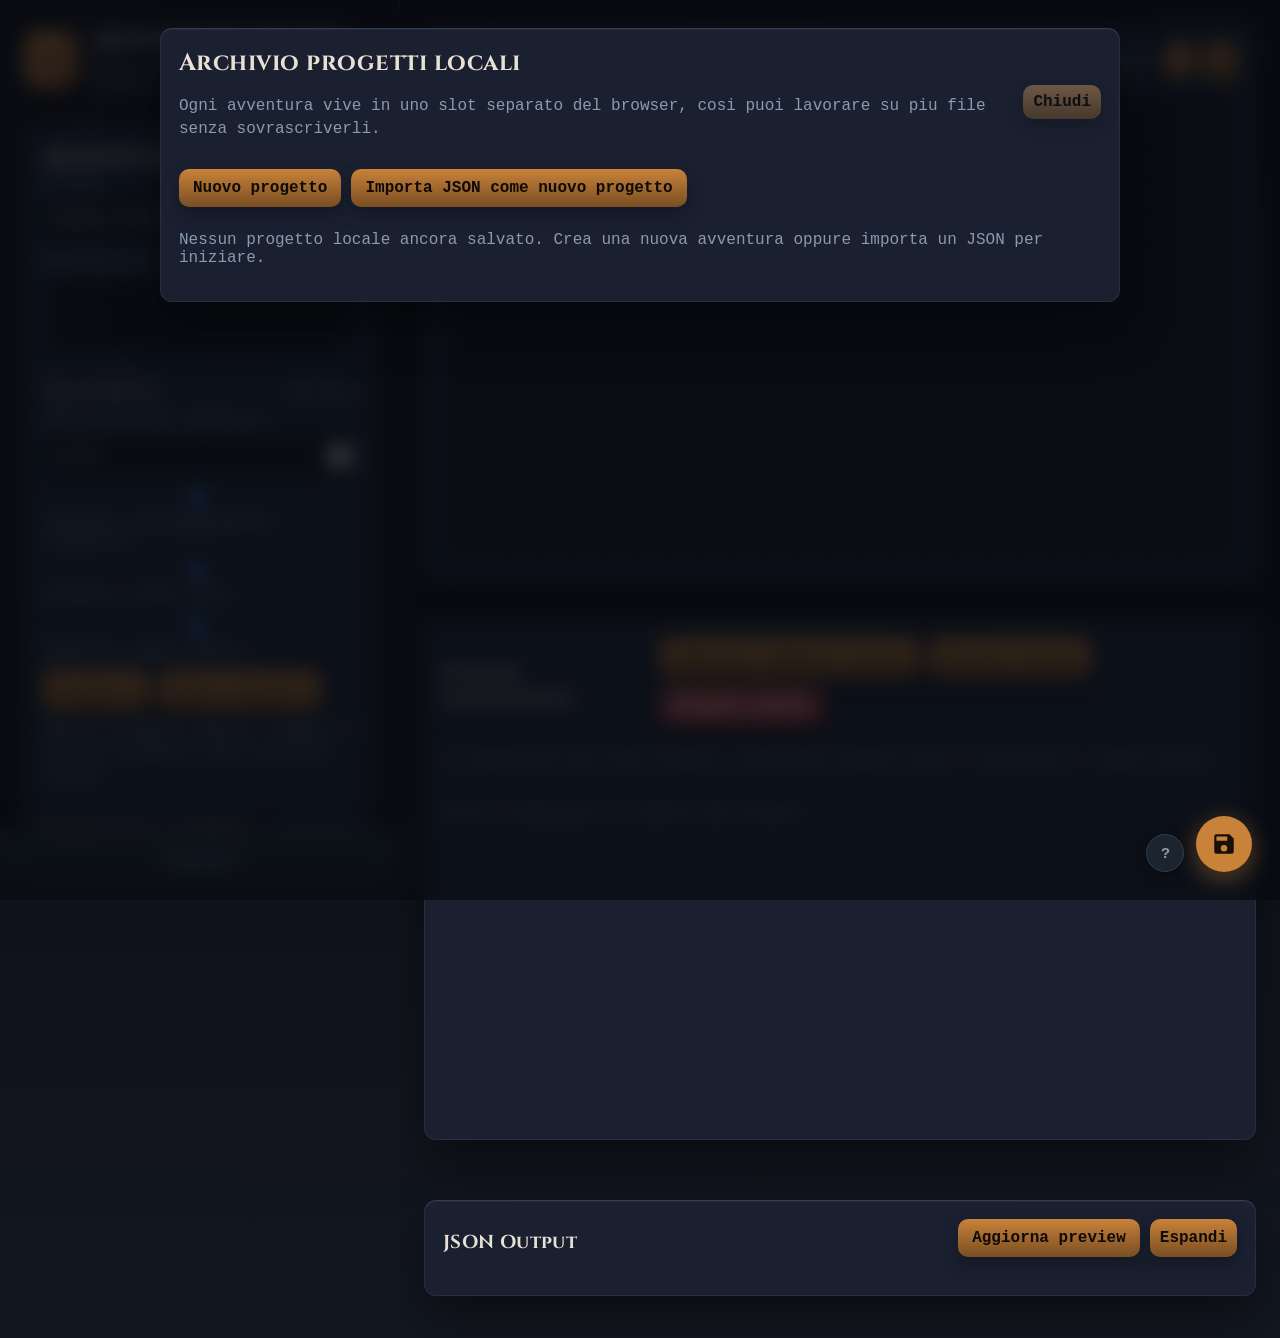
==== commit ef09bb46: "Flow board: choice nodes come intermediate nodes sulle frecce - Scelte ora appaiono come cerchi ⊕ tr" ====
--- a/adventure-studio/index.html
+++ b/adventure-studio/index.html
@@ -175,6 +175,7 @@
             <div id="flow-viewport" class="flow-viewport">
               <svg id="flow-links" class="flow-links"></svg>
               <div id="flow-canvas" class="flow-canvas"></div>
+              <div id="choice-nodes-layer" class="choice-nodes-layer"></div>
             </div>
           </div>
           <div id="flow-minimap-wrap" class="flow-minimap-wrap hidden">
--- a/adventure-studio/styles.css
+++ b/adventure-studio/styles.css
@@ -458,6 +458,18 @@
   background: rgba(10, 14, 20, 0.82);
   color: var(--text);
   transition: border-color 140ms ease, box-shadow 140ms ease;
+}
+
+input[type="number"] {
+  padding-right: 4px;
+}
+input[type="number"]::-webkit-inner-spin-button,
+input[type="number"]::-webkit-outer-spin-button {
+  opacity: 1;
+  background: var(--panel-2);
+  border-left: 1px solid var(--border);
+  padding: 0 3px;
+  cursor: pointer;
 }
 
 input:focus,
@@ -1503,13 +1515,82 @@
   touch-action: auto;
 }
 
-/* .flow-card-footer e .flow-add-btn rimossi: sostituiti da .flow-exit-add nei chip */
+/* .flow-card-footer e .flow-add-btn rimossi: sostituiti da choice-nodes-layer */
+
+/* ── Flow badge variants ── */
+.flow-badge--ending {
+  background: rgba(138, 53, 53, 0.22);
+  color: #d87070;
+  border: 1px solid rgba(138, 53, 53, 0.38);
+}
+.flow-badge--choices {
+  background: rgba(181, 109, 57, 0.18);
+  color: var(--accent);
+  border: 1px solid rgba(181, 109, 57, 0.3);
+  min-width: 18px;
+  text-align: center;
+}
+
+/* ── Choice nodes layer (nodi scelta sulla mappa di flusso) ── */
+.choice-nodes-layer {
+  position: absolute;
+  inset: 0;
+  pointer-events: none;
+  z-index: 5;
+}
+
+.choice-node {
+  position: absolute;
+  border-radius: 50%;
+  display: flex;
+  align-items: center;
+  justify-content: center;
+  font-size: 0.8rem;
+  line-height: 1;
+  border: 1.5px solid;
+  cursor: pointer;
+  pointer-events: auto;
+  transition: transform 0.1s, filter 0.1s;
+  background: var(--panel);
+  user-select: none;
+  padding: 0;
+}
+.choice-node:hover {
+  transform: scale(1.2);
+  filter: brightness(1.35);
+  z-index: 10;
+}
+
+.choice-node--nav    { border-color: #b56d39; color: #d4956a; }
+.choice-node--combat { border-color: #b94a48; color: #d87070; }
+.choice-node--check  { border-color: #c8a84b; color: #d4b85a; }
+.choice-node--req    { border-color: #6d84b5; color: #8ba3cc; }
+.choice-node--shop   { border-color: #5a9e6a; color: #7bc48a; }
+.choice-node--loot   { border-color: #6f8a57; color: #92ae74; }
+.choice-node--empty  { border-color: rgba(255,255,255,0.18); color: var(--muted); border-style: dashed; }
+.choice-node--add    { border-color: rgba(255,255,255,0.15); color: rgba(200,130,58,0.65); border-style: dashed; font-size: 1rem; font-weight: 700; }
+.choice-node--add:hover { border-color: var(--accent); color: var(--accent); }
+
+/* Hide flow-exits section in normal (non-compact) flow cards */
+.flow-exits { display: none; }
+
+/* Scene text snippet in flow card */
+.flow-card-snippet {
+  font-size: 0.75rem;
+  color: var(--muted);
+  margin: 6px 0 0;
+  line-height: 1.4;
+  overflow: hidden;
+  display: -webkit-box;
+  -webkit-line-clamp: 2;
+  -webkit-box-orient: vertical;
+}
 
 /* ── Choice event picker (popover) ── */
 .choice-event-picker {
   position: fixed;
   z-index: 9999;
-  background: var(--surface);
+  background: var(--panel);
   border: 1px solid var(--accent);
   border-radius: 10px;
   padding: 6px;
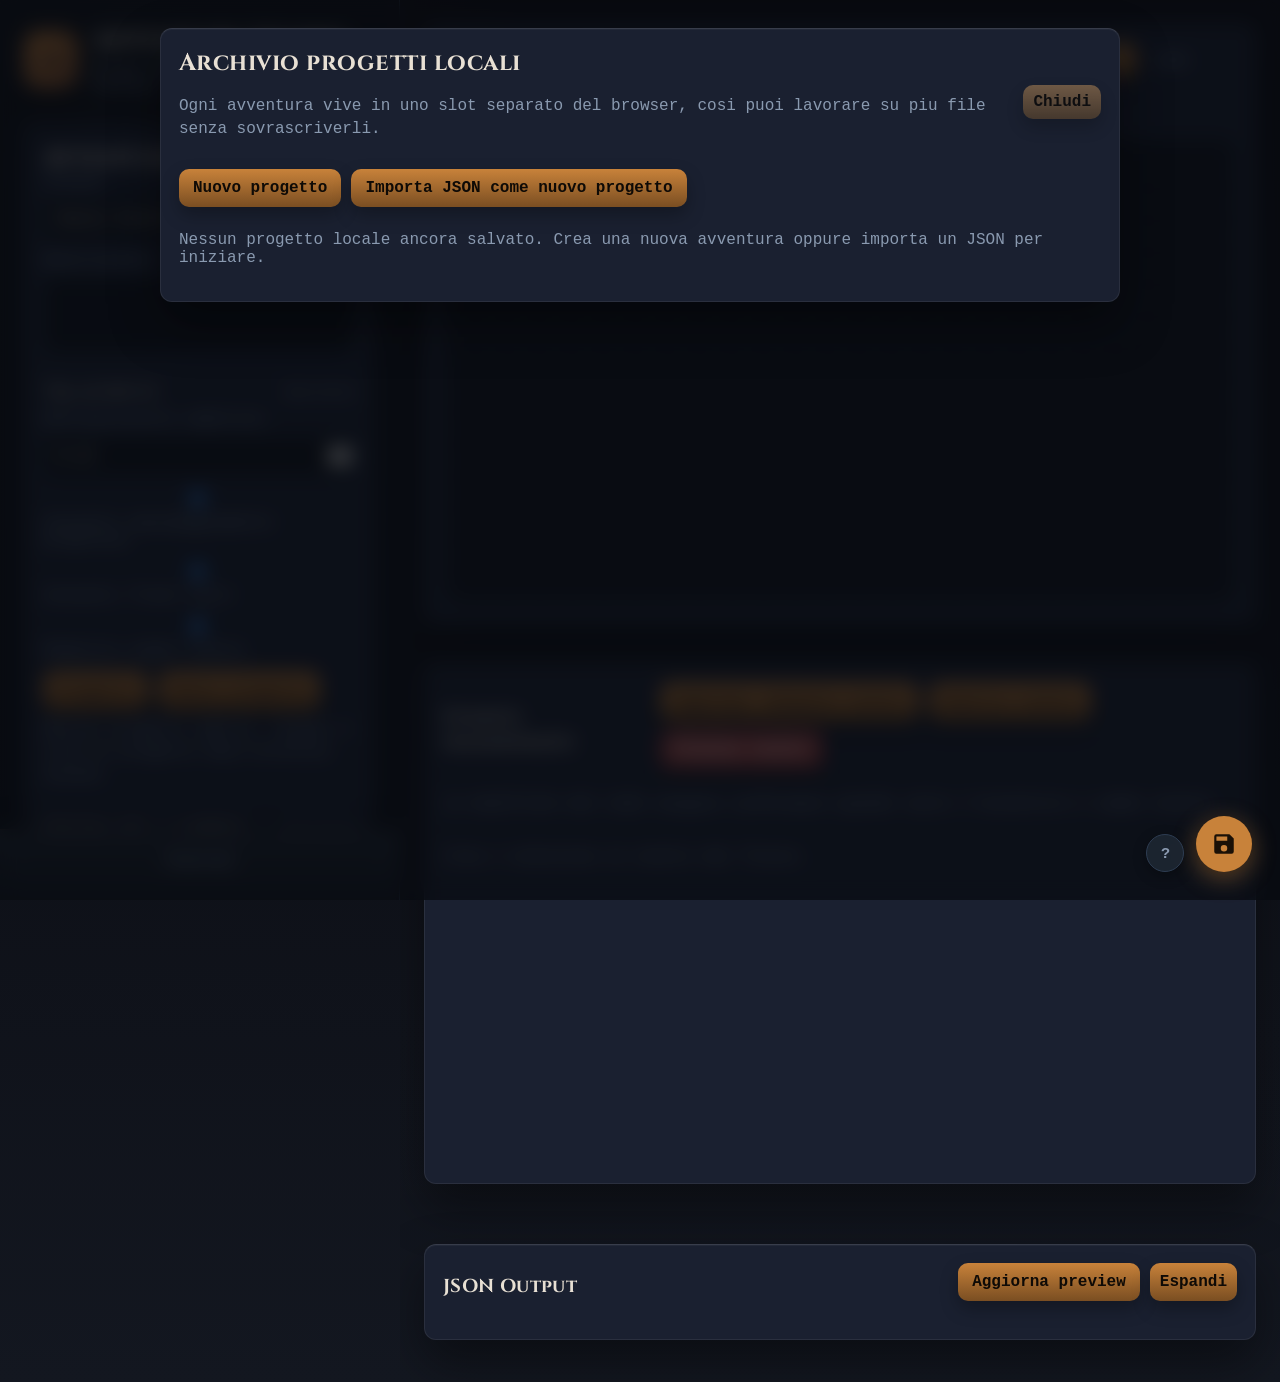
==== commit 59bb474a: "Promote event nodes to first-class editor selection" ====
--- a/adventure-studio/index.html
+++ b/adventure-studio/index.html
@@ -188,7 +188,7 @@
         <div class="panel editor-panel">
           <div class="panel-header">
             <div class="panel-header-title">
-              <h3>Evento selezionato</h3>
+              <h3 id="scene-panel-title">Evento selezionato</h3>
               <span id="scene-type-badge" class="scene-type-badge hidden"></span>
               <span id="scene-status-dot" class="scene-status-dot hidden" title="Stato scena"></span>
             </div>
--- a/adventure-studio/styles.css
+++ b/adventure-studio/styles.css
@@ -786,10 +786,82 @@
   border-top-color: rgba(255, 255, 255, 0.11);
   border-radius: 10px;
   background: rgba(255, 255, 255, 0.03);
-}
+  border-left-width: 3px;
+}
+
+/* Colored left accent per event type in sidebar choice cards */
+.choice-card--empty   { border-left-color: rgba(255,255,255,0.12); }
+.choice-card--nav     { border-left-color: #b56d39; }
+.choice-card--combat  { border-left-color: #b94a48; }
+.choice-card--skillcheck { border-left-color: #c8a84b; }
+.choice-card--requirement { border-left-color: #6d84b5; }
+.choice-card--loot    { border-left-color: #6f8a57; }
+.choice-card--shop    { border-left-color: #5a9e6a; }
+.choice-card--dialogue { border-left-color: #7a5fa0; }
+.choice-card--transition { border-left-color: #888; }
+.choice-card--condition { border-left-color: #8a6d5a; }
 
 .combat-group-card {
   padding-top: 12px;
+}
+
+.choice-card-summary {
+  display: grid;
+  gap: 6px;
+  margin: 12px 0 10px;
+}
+
+.choice-card-summary-badge {
+  display: inline-flex;
+  align-items: center;
+  gap: 8px;
+  width: fit-content;
+  padding: 6px 10px;
+  border-radius: 999px;
+  border: 1px solid rgba(255,255,255,0.12);
+  background: rgba(255,255,255,0.04);
+}
+
+.choice-card-summary-icon {
+  font-size: 0.9rem;
+  line-height: 1;
+}
+
+.choice-card-summary-label {
+  font-size: 0.78rem;
+  text-transform: uppercase;
+  letter-spacing: 0.06em;
+}
+
+.choice-card-summary-hint {
+  color: var(--muted);
+  font-size: 0.86rem;
+  line-height: 1.45;
+}
+
+.choice-card-advanced {
+  margin-top: 8px;
+  border-top: 1px solid rgba(255,255,255,0.08);
+  padding-top: 10px;
+}
+
+.choice-card-advanced > summary {
+  cursor: pointer;
+  color: #d7c49b;
+  font-size: 0.83rem;
+  list-style: none;
+}
+
+.choice-card-advanced > summary::-webkit-details-marker {
+  display: none;
+}
+
+.choice-card-advanced[open] > summary {
+  margin-bottom: 12px;
+}
+
+.choice-card-map-hint {
+  margin: 0 0 12px;
 }
 
 .choice-divider {
@@ -1111,12 +1183,30 @@
 .flow-card {
   padding: 15px;
   border-radius: 16px;
-  border: 1px solid var(--border);
+  border: 1px solid rgba(255,255,255,0.13);
   background:
-    linear-gradient(180deg, rgba(49, 61, 80, 0.92), rgba(28, 35, 47, 0.95)),
-    rgba(255, 255, 255, 0.03);
+    linear-gradient(180deg, rgba(52, 65, 85, 0.94), rgba(30, 38, 52, 0.96));
   cursor: pointer;
-}
+  box-shadow: 0 2px 12px rgba(0,0,0,0.32), inset 0 1px 0 rgba(255,255,255,0.05);
+}
+
+/* Colored left accent strip per scene (index mod 8) */
+.flow-card::before {
+  content: "";
+  position: absolute;
+  left: 0; top: 8px; bottom: 8px;
+  width: 3px;
+  border-radius: 2px;
+  opacity: 0.7;
+}
+.flow-card--c0::before { background: #c8823a; }
+.flow-card--c1::before { background: #4a9a6a; }
+.flow-card--c2::before { background: #6d8fc8; }
+.flow-card--c3::before { background: #a06db5; }
+.flow-card--c4::before { background: #c86d6d; }
+.flow-card--c5::before { background: #6db5b0; }
+.flow-card--c6::before { background: #b5a040; }
+.flow-card--c7::before { background: #8070c8; }
 
 .node-card {
   position: absolute;
@@ -1541,11 +1631,12 @@
 
 .choice-node {
   position: absolute;
-  border-radius: 50%;
-  display: flex;
-  align-items: center;
-  justify-content: center;
-  font-size: 0.8rem;
+  border-radius: 12px;
+  display: flex;
+  align-items: center;
+  justify-content: flex-start;
+  gap: 7px;
+  font-size: 0.75rem;
   line-height: 1;
   border: 1.5px solid;
   cursor: pointer;
@@ -1553,12 +1644,20 @@
   transition: transform 0.1s, filter 0.1s;
   background: var(--panel);
   user-select: none;
-  padding: 0;
+  padding: 0 10px;
+  text-align: left;
+  overflow: hidden;
 }
 .choice-node:hover {
-  transform: scale(1.2);
+  transform: scale(1.03);
   filter: brightness(1.35);
   z-index: 10;
+}
+
+.choice-node.is-selected {
+  box-shadow: 0 0 0 2px rgba(200, 154, 58, 0.55), 0 0 16px rgba(200, 154, 58, 0.18);
+  filter: brightness(1.12);
+  z-index: 12;
 }
 
 .choice-node--nav    { border-color: #b56d39; color: #d4956a; }
@@ -1567,9 +1666,63 @@
 .choice-node--req    { border-color: #6d84b5; color: #8ba3cc; }
 .choice-node--shop   { border-color: #5a9e6a; color: #7bc48a; }
 .choice-node--loot   { border-color: #6f8a57; color: #92ae74; }
+.choice-node--condition { border-color: #8a6d5a; color: #c39b7f; }
+.choice-node--dialogue { border-color: #7a5fa0; color: #b999dd; }
 .choice-node--empty  { border-color: rgba(255,255,255,0.18); color: var(--muted); border-style: dashed; }
-.choice-node--add    { border-color: rgba(255,255,255,0.15); color: rgba(200,130,58,0.65); border-style: dashed; font-size: 1rem; font-weight: 700; }
+.choice-node--add    { border-color: rgba(255,255,255,0.15); color: rgba(200,130,58,0.8); border-style: dashed; font-size: 1rem; font-weight: 700; justify-content: center; }
 .choice-node--add:hover { border-color: var(--accent); color: var(--accent); }
+
+.choice-node__icon {
+  flex: 0 0 auto;
+  font-size: 0.9rem;
+}
+
+.choice-node__label {
+  overflow: hidden;
+  text-overflow: ellipsis;
+  white-space: nowrap;
+  font-weight: 700;
+  color: var(--text);
+}
+
+.choice-node__meta {
+  color: var(--muted);
+  font-size: 0.67rem;
+  text-transform: uppercase;
+  letter-spacing: 0.05em;
+  margin-left: auto;
+}
+
+.choice-node--compact {
+  border-radius: 50%;
+  justify-content: center;
+  padding: 0;
+}
+
+.choice-node--compact .choice-node__label,
+.choice-node--compact .choice-node__meta {
+  display: none;
+}
+
+/* Drag handle on choice nodes — visible on hover */
+.choice-node-link {
+  position: absolute;
+  right: -9px;
+  top: 50%;
+  transform: translateY(-50%);
+  width: 9px;
+  height: 9px;
+  border-radius: 50%;
+  background: var(--accent);
+  border: 1.5px solid rgba(255,255,255,0.5);
+  cursor: crosshair;
+  opacity: 0;
+  transition: opacity 0.15s;
+  pointer-events: auto;
+  flex-shrink: 0;
+}
+.choice-node:hover .choice-node-link { opacity: 1; }
+.choice-node--add .choice-node-link { display: none; }
 
 /* Hide flow-exits section in normal (non-compact) flow cards */
 .flow-exits { display: none; }
@@ -1630,6 +1783,84 @@
 .cep-label {
   flex: 1;
 }
+
+/* ── Choice targets popover ── */
+.choice-targets-popover {
+  position: fixed;
+  z-index: 9999;
+  background: var(--panel);
+  border: 1px solid var(--accent);
+  border-radius: 10px;
+  padding: 8px;
+  min-width: 240px;
+  max-width: 280px;
+  box-shadow: 0 8px 32px rgba(0,0,0,0.6);
+  display: flex;
+  flex-direction: column;
+  gap: 6px;
+}
+.ctp-header {
+  display: flex;
+  align-items: center;
+  justify-content: space-between;
+  gap: 8px;
+  padding-bottom: 6px;
+  border-bottom: 1px solid var(--border);
+}
+.ctp-type-badge {
+  font-size: 0.82rem;
+  color: var(--accent);
+  font-weight: 600;
+}
+.ctp-change-btn {
+  font-size: 0.72rem;
+  color: var(--muted);
+  background: none;
+  border: 1px solid var(--border);
+  border-radius: 5px;
+  padding: 2px 7px;
+  cursor: pointer;
+  flex-shrink: 0;
+  width: auto;
+}
+.ctp-change-btn:hover { color: var(--text); border-color: var(--accent); background: none; }
+.ctp-row {
+  display: flex;
+  align-items: center;
+  gap: 7px;
+}
+.ctp-branch-lbl {
+  font-size: 0.78rem;
+  font-weight: 600;
+  white-space: nowrap;
+  min-width: 108px;
+}
+.ctp-scene-select {
+  flex: 1;
+  padding: 5px 8px;
+  font-size: 0.78rem;
+  border-radius: 7px;
+  border: 1px solid var(--border);
+  background: rgba(10,14,20,0.85);
+  color: var(--text);
+  cursor: pointer;
+}
+.ctp-scene-select:focus { outline: none; border-color: var(--accent); }
+.ctp-footer {
+  padding-top: 6px;
+  border-top: 1px solid var(--border);
+}
+.ctp-details-btn {
+  width: 100%;
+  font-size: 0.78rem;
+  color: var(--muted);
+  background: none;
+  border: none;
+  text-align: left;
+  cursor: pointer;
+  padding: 3px 0;
+}
+.ctp-details-btn:hover { color: var(--accent); background: none; }
 
 /* ── Flow card search dim ── */
 .flow-card--dim {
@@ -2246,6 +2477,49 @@
   border-color: rgba(202, 101, 91, 0.35);
 }
 
+.scene-type-badge--transition,
+.scene-type-badge--event {
+  background: rgba(181, 109, 57, 0.14);
+  color: var(--accent);
+  border-color: rgba(181, 109, 57, 0.3);
+}
+
+.scene-type-badge--skillcheck {
+  background: rgba(200, 168, 75, 0.14);
+  color: #d4b85a;
+  border-color: rgba(200, 168, 75, 0.3);
+}
+
+.scene-type-badge--requirement {
+  background: rgba(109, 132, 181, 0.14);
+  color: #8ba3cc;
+  border-color: rgba(109, 132, 181, 0.3);
+}
+
+.scene-type-badge--loot {
+  background: rgba(111, 138, 87, 0.14);
+  color: #92ae74;
+  border-color: rgba(111, 138, 87, 0.3);
+}
+
+.scene-type-badge--shop {
+  background: rgba(90, 158, 106, 0.14);
+  color: #7bc48a;
+  border-color: rgba(90, 158, 106, 0.3);
+}
+
+.scene-type-badge--dialogue {
+  background: rgba(122, 95, 160, 0.14);
+  color: #b999dd;
+  border-color: rgba(122, 95, 160, 0.3);
+}
+
+.scene-type-badge--condition {
+  background: rgba(138, 109, 90, 0.14);
+  color: #c39b7f;
+  border-color: rgba(138, 109, 90, 0.3);
+}
+
 /* ─── Archetype picker (inline nel combat group) ──────────────────────────── */
 
 .archetype-picker {
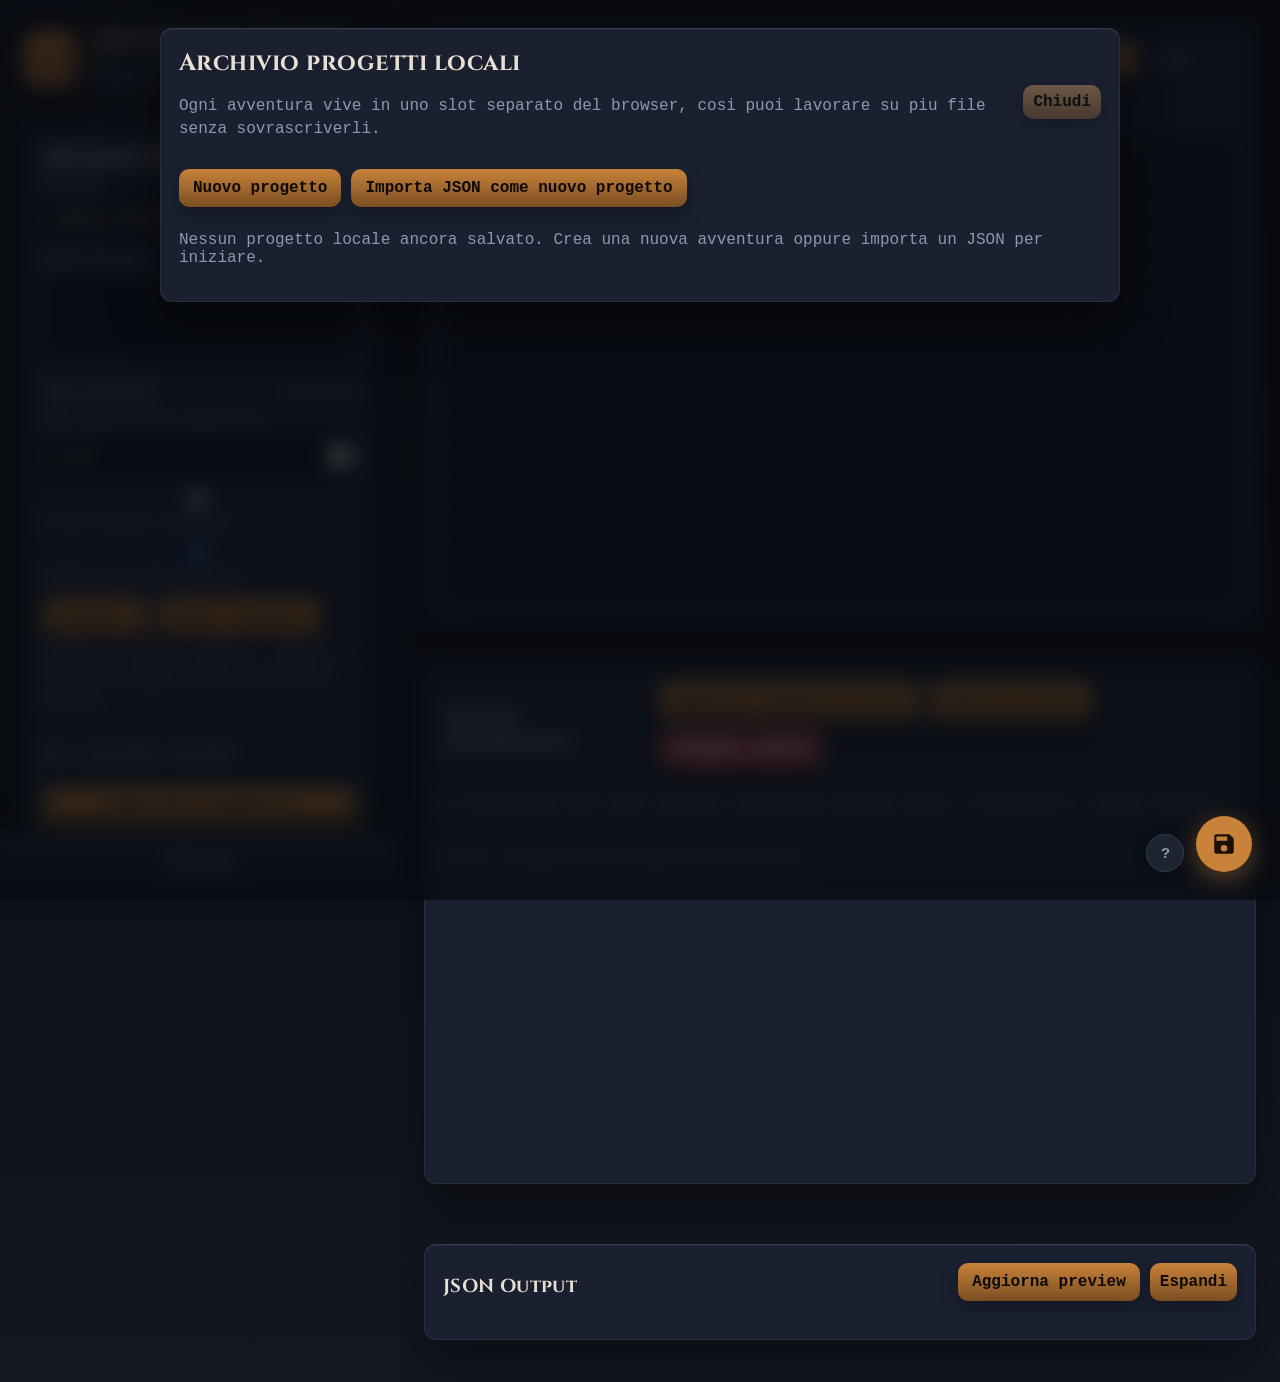
==== commit 02abc4d5: "feat: Adventure Studio — toggle Forza equip iniziale - Rimuovi checkbox "Consenti equipaggiamento pr" ====
--- a/adventure-studio/index.html
+++ b/adventure-studio/index.html
@@ -1,9 +1,9 @@
-<!doctype html>
+﻿<!doctype html>
 <html lang="it">
 <head>
   <meta charset="utf-8">
   <meta name="viewport" content="width=device-width, initial-scale=1">
-  <title>Adventure Studio — .txt-Master</title>
+  <title>Adventure Studio â€” .txt-Master</title>
   <meta name="description" content="Editor visuale per creare avventure dark fantasy compatibili con .txt-Master. Nodi drag-and-drop, combattimenti, loot e export JSON diretto.">
   <link rel="stylesheet" href="./styles.css">
 </head>
@@ -103,22 +103,18 @@
             </div>
           </details>
           <label>Moltiplicatore adattivo<input id="adventure-adaptive-multiplier" type="number" min="0" max="0.35" step="0.01" value="0.12"></label>
-          <label class="checkbox-line"><input id="adventure-carry-over" type="checkbox" checked> Consenti equipaggiamento pregresso</label>
-          <label class="checkbox-line"><input id="adventure-fresh-start" type="checkbox" checked> Consenti fresh start</label>
+          <label class="checkbox-line"><input id="adventure-force-equip-start" type="checkbox"> Forza equip iniziale</label>
           <label class="checkbox-line"><input id="alpha-strict-validation" type="checkbox" checked> Modalita alpha severa</label>
           <div class="button-row">
             <button id="restore-local-btn" type="button">Progetti</button>
             <button id="reset-project-btn" type="button">Nuovo progetto</button>
           </div>
           <p id="autosave-indicator" class="hint">Autosave locale inattivo.</p>
-          <details class="subsection panel-collapsible compact-section">
+          <details id="starter-kit-details" class="subsection panel-collapsible compact-section">
             <summary class="panel-summary compact-summary">
-              <span>Starter kit / Loadout iniziale</span>
-              <small>Opzionale</small>
+              <span>Kit iniziale forzato</span>
             </summary>
-            <div id="loadout-mode-summary" class="loadout-mode-summary"></div>
-            <label class="checkbox-line"><input id="adventure-force-loadout" type="checkbox"> Forza loadout iniziale</label>
-            <label class="checkbox-line" id="restore-loadout-row"><input id="adventure-restore-loadout" type="checkbox"> Ripristina equipaggiamento al termine</label>
+            <p class="hint">Questi item vengono consegnati al giocatore all&apos;inizio della run. Lo stash non sarà disponibile.</p>
             <div class="subsection-header">
               <button id="add-starter-kit-btn" type="button">Aggiungi oggetto al kit</button>
             </div>
@@ -162,8 +158,9 @@
             <button id="add-scene-btn">Nuovo evento</button>
           </div>
           <div class="flow-toolbar">
-            <input id="flow-search" type="search" placeholder="Cerca nodo…" class="flow-search-input" autocomplete="off" aria-label="Cerca nodo per titolo">
+            <input id="flow-search" type="search" placeholder="Cerca nodo..." class="flow-search-input" autocomplete="off" aria-label="Cerca nodo per titolo">
             <span id="flow-stats" class="flow-stats"></span>
+            <button id="group-chapter-btn" type="button" class="small hidden">Raggruppa in capitolo</button>
             <button id="flow-zoom-out-btn" type="button" class="small" aria-label="Riduci mappa">-</button>
             <span id="flow-zoom-label" class="flow-zoom-label">100%</span>
             <button id="flow-zoom-in-btn" type="button" class="small" aria-label="Aumenta mappa">+</button>
@@ -370,11 +367,11 @@
         <div class="req-mode-row">
           <label>Tipo requisito
             <select data-field="reqMode">
-              <option value="">— Nessuno —</option>
-              <option value="key">🔑 Chiave</option>
-              <option value="item">📦 Oggetto specifico</option>
-              <option value="category">🗂 Categoria</option>
-              <option value="effect">✨ Effetto</option>
+              <option value="">â€” Nessuno â€”</option>
+              <option value="key">ðŸ”‘ Chiave</option>
+              <option value="item">ðŸ“¦ Oggetto specifico</option>
+              <option value="category">ðŸ—‚ Categoria</option>
+              <option value="effect">âœ¨ Effetto</option>
             </select>
           </label>
         </div>
@@ -385,7 +382,7 @@
         <div data-req-section="item" class="req-section choice-check-grid" style="display:none">
           <label>Oggetto (preset)<select data-field="requiredItemId"></select></label>
           <label>ItemId runtime<input data-field="requiredItemIdCustom" type="text" placeholder="es. ancient_seal"></label>
-          <p class="hint full-width">Scegli dal preset o scrivi l'itemId direttamente se è un oggetto personalizzato. Il giocatore deve averlo in inventario.</p>
+          <p class="hint full-width">Scegli dal preset o scrivi l'itemId direttamente se Ã¨ un oggetto personalizzato. Il giocatore deve averlo in inventario.</p>
         </div>
         <div data-req-section="category" class="req-section choice-check-grid" style="display:none">
           <label class="full-width">Categoria richiesta<select data-field="requiredItemCategory"></select></label>
@@ -410,8 +407,8 @@
           <label>Evento se successo<select data-field="checkSuccess"></select></label>
           <label>Evento se fallisce <small>(vuoto = rimane qui)</small><select data-field="checkFailure"></select></label>
         </div>
-        <label class="checkbox-line"><input data-field="burnOnFailure" type="checkbox"> Brucia scelta al fallimento — scompare dopo un tentativo fallito</label>
-        <!-- SUCCESSO inline — visibile solo con "Resta qui" -->
+        <label class="checkbox-line"><input data-field="burnOnFailure" type="checkbox"> Brucia scelta al fallimento â€” scompare dopo un tentativo fallito</label>
+        <!-- SUCCESSO inline â€” visibile solo con "Resta qui" -->
         <div data-role="success-inline-section" style="display:none">
           <p class="hint inline-branch-label">Esito successo (resta nella scena)</p>
           <div data-role="success-loot-list"></div>
@@ -421,7 +418,7 @@
           <label>Condizione al successo<select data-field="successCondition"></select></label>
           <label>Sblocca scelta (ID) al successo<input data-field="successUnlockChoiceId" type="text" placeholder="es. hidden_door"></label>
         </div>
-        <!-- FALLIMENTO inline — visibile solo con "Resta qui" -->
+        <!-- FALLIMENTO inline â€” visibile solo con "Resta qui" -->
         <div data-role="failure-inline-section" style="display:none">
           <p class="hint inline-branch-label">Esito fallimento (resta nella scena)</p>
           <div data-role="failure-loot-list"></div>
@@ -432,7 +429,7 @@
           <label>Sblocca scelta (ID) al fallimento<input data-field="failureUnlockChoiceId" type="text" placeholder="es. hidden_door"></label>
         </div>
       </details>
-      <label class="checkbox-line"><input data-field="hidden" type="checkbox"> Scelta nascosta — visibile solo se sbloccata da una prova (successUnlockChoiceId / failureUnlockChoiceId)</label>
+      <label class="checkbox-line"><input data-field="hidden" type="checkbox"> Scelta nascosta â€” visibile solo se sbloccata da una prova (successUnlockChoiceId / failureUnlockChoiceId)</label>
       <hr class="choice-divider">
       <button data-action="remove-choice" class="danger small">Rimuovi scelta</button>
     </div>
@@ -445,7 +442,7 @@
         <div class="loot-summary-meta">
           <small data-role="loot-meta">Quantita 1</small>
           <small data-role="loot-tag">Comune</small>
-          <label class="loot-quest-inline" title="Quest item: questo oggetto è necessario per sbloccare una scelta narrativa specifica. Non si può scartare."><input data-field="questItem" type="checkbox"> Quest</label>
+          <label class="loot-quest-inline" title="Quest item: questo oggetto Ã¨ necessario per sbloccare una scelta narrativa specifica. Non si puÃ² scartare."><input data-field="questItem" type="checkbox"> Quest</label>
           <small data-role="loot-action">Approva loot</small>
         </div>
       </summary>
@@ -455,6 +452,7 @@
       <p class="hint loot-error" data-role="loot-error" style="display:none"></p>
 
       <label>Quantita<input data-field="quantity" type="number" min="1" value="1"></label>
+      <div data-role="accessory-config" class="accessory-config" style="display:none"></div>
 
       <div class="loot-effects-section">
         <div class="loot-effects-header">
@@ -474,12 +472,12 @@
         <div data-role="armor-type-row" style="display:none">
           <label>Peso armatura
             <select data-field="armorType">
-              <option value="light">Leggera — nessuna penalità</option>
-              <option value="medium">Media — stamina max -1, -1 a survival/precision/dex</option>
-              <option value="heavy">Pesante — stamina max -2, -2 a survival/precision/dex</option>
+              <option value="light">Leggera â€” nessuna penalitÃ </option>
+              <option value="medium">Media â€” stamina max -1, -1 a survival/precision/dex</option>
+              <option value="heavy">Pesante â€” stamina max -2, -2 a survival/precision/dex</option>
             </select>
           </label>
-          <p class="hint">Il peso viene usato dal runtime per calcolare penalità a stamina e skill check di mobilità.</p>
+          <p class="hint">Il peso viene usato dal runtime per calcolare penalitÃ  a stamina e skill check di mobilitÃ .</p>
         </div>
 
         <div data-role="lock-row">
@@ -489,11 +487,18 @@
           <p class="hint" data-role="lock-hint"></p>
         </div>
 
+        <div data-role="quest-item-id-row" style="display:none">
+          <label>Quest Item ID
+            <input data-field="questItemId" type="text" placeholder="es. abbot_seal">
+          </label>
+          <p class="hint">Usalo solo per i quest item unici che devono essere richiamati da un nodo requirement.</p>
+        </div>
+
         <div data-role="custom-row">
           <label>Nome personalizzato<input data-field="customName" type="text" placeholder="Solo se scegli Personalizzato"></label>
         </div>
 
-        <p class="hint quest-hint">Il flag Quest si imposta dalla riga del titolo della card (checkbox "Quest"). Il giocatore non potrà scartarlo; usalo solo se una scelta nell'avventura ha lo stesso itemId come requisito.</p>
+        <p class="hint quest-hint">Il flag Quest si imposta dalla riga del titolo della card (checkbox "Quest"). Il giocatore non potrÃ  scartarlo; usalo solo se una scelta nell'avventura ha lo stesso itemId come requisito.</p>
       </details>
 
       <div class="button-row loot-actions">
@@ -561,16 +566,46 @@
   <!-- Save toast -->
   <div id="save-toast" class="save-toast" aria-live="polite">Avventura salvata!</div>
 
-  <!-- Node Picker — appare su N, toolbar o drag-to-create. In v2 solo 2 tipi. -->
+  <!-- Node Picker â€” aggiunge nodi scena o nodi evento indipendenti -->
   <div id="node-picker" class="node-picker hidden" role="dialog" aria-label="Aggiungi nodo">
     <div id="node-picker-step1">
-      <div class="node-picker-title">Aggiungi nodo</div>
+      <div class="node-picker-title">Aggiungi nodo al grafo</div>
       <div class="node-picker-grid">
         <button class="node-picker-btn node-picker-btn--description" data-kind="description" title="Nodo narrativo con scelte">
           <span class="node-picker-icon">&#x1F4D6;</span>
           <span class="node-picker-label">Scena</span>
           <span class="node-picker-hint">Testo + scelte</span>
         </button>
+        <button class="node-picker-btn node-picker-btn--transition" data-kind="transition" title="Nodo evento di transizione">
+          <span class="node-picker-icon">&#x2192;</span>
+          <span class="node-picker-label">Transizione</span>
+          <span class="node-picker-hint">Passaggio / snodo</span>
+        </button>
+        <button class="node-picker-btn node-picker-btn--combat" data-kind="combat" title="Nodo evento di combattimento">
+          <span class="node-picker-icon">&#x2694;</span>
+          <span class="node-picker-label">Combattimento</span>
+          <span class="node-picker-hint">Mostri + esiti</span>
+        </button>
+        <button class="node-picker-btn node-picker-btn--check" data-kind="skillcheck" title="Nodo evento skill check">
+          <span class="node-picker-icon">&#x1F3B2;</span>
+          <span class="node-picker-label">Skill check</span>
+          <span class="node-picker-hint">Riuscita / fallimento</span>
+        </button>
+        <button class="node-picker-btn node-picker-btn--requirement" data-kind="requirement" title="Nodo evento requisito">
+          <span class="node-picker-icon">&#x1F511;</span>
+          <span class="node-picker-label">Requisito</span>
+          <span class="node-picker-hint">Oggetti, chiavi, effetti</span>
+        </button>
+        <button class="node-picker-btn node-picker-btn--loot" data-kind="loot" title="Nodo evento loot">
+          <span class="node-picker-icon">&#x1F4E6;</span>
+          <span class="node-picker-label">Loot</span>
+          <span class="node-picker-hint">Ricompense e bottino</span>
+        </button>
+        <button class="node-picker-btn node-picker-btn--dialogue" data-kind="dialogue" title="Nodo evento dialogo">
+          <span class="node-picker-icon">&#x1F4AC;</span>
+          <span class="node-picker-label">Dialogo</span>
+          <span class="node-picker-hint">NPC + risposte</span>
+        </button>
         <button class="node-picker-btn node-picker-btn--final" data-kind="final" title="Epilogo / fine percorso">
           <span class="node-picker-icon">&#x1F3C1;</span>
           <span class="node-picker-label">Fine</span>
@@ -580,6 +615,8 @@
     </div>
   </div>
 
+  <script src="./runtime-compiler.js"></script>
   <script src="./app.js"></script>
 </body>
 </html>
+
--- a/adventure-studio/styles.css
+++ b/adventure-studio/styles.css
@@ -789,6 +789,100 @@
   border-left-width: 3px;
 }
 
+.accessory-config {
+  margin-top: 8px;
+  padding: 12px;
+  border: 1px solid rgba(214, 146, 64, 0.26);
+  border-radius: 14px;
+  background: rgba(9, 13, 21, 0.35);
+}
+
+.loot-picker {
+  display: grid;
+  gap: 8px;
+  margin-top: 8px;
+}
+
+.loot-picker-filters {
+  display: grid;
+  grid-template-columns: 132px minmax(170px, 1fr) minmax(180px, 1.15fr);
+  gap: 8px;
+}
+
+.loot-picker-control {
+  width: 100%;
+  min-width: 0;
+}
+
+.loot-picker-control--item {
+  min-height: 42px;
+}
+
+.loot-picker-control--muted {
+  opacity: 0.78;
+}
+
+.loot-picker-family-hint {
+  margin: -2px 0 2px;
+  color: #d7c49b;
+  font-size: 0.84rem;
+  line-height: 1.45;
+}
+
+.loot-picker-suggestions {
+  display: none;
+  gap: 6px;
+  margin-top: -2px;
+}
+
+.loot-picker-suggestion,
+.loot-picker-suggestions__empty {
+  width: 100%;
+  padding: 9px 10px;
+  border-radius: 10px;
+  border: 1px solid rgba(255, 255, 255, 0.08);
+  background: rgba(255, 255, 255, 0.03);
+}
+
+.loot-picker-suggestion {
+  display: grid;
+  gap: 3px;
+  text-align: left;
+  color: var(--text);
+}
+
+.loot-picker-suggestion strong {
+  font-size: 0.92rem;
+  line-height: 1.3;
+}
+
+.loot-picker-suggestion span,
+.loot-picker-suggestions__empty {
+  color: var(--muted);
+  font-size: 0.82rem;
+  line-height: 1.35;
+}
+
+.loot-picker-suggestion:hover {
+  border-color: rgba(232, 170, 92, 0.45);
+  background: rgba(232, 170, 92, 0.1);
+}
+
+.loot-picker--compact {
+  flex: 1 1 320px;
+  min-width: 240px;
+}
+
+.loot-picker--compact .loot-picker-filters {
+  grid-template-columns: repeat(3, minmax(0, 1fr));
+}
+
+@media (max-width: 880px) {
+  .loot-picker-filters {
+    grid-template-columns: 1fr;
+  }
+}
+
 /* Colored left accent per event type in sidebar choice cards */
 .choice-card--empty   { border-left-color: rgba(255,255,255,0.12); }
 .choice-card--nav     { border-left-color: #b56d39; }
@@ -805,6 +899,190 @@
   padding-top: 12px;
 }
 
+.combat-event-overview {
+  display: flex;
+  flex-wrap: wrap;
+  gap: 10px;
+  margin: 8px 0 10px;
+}
+
+.combat-event-overview strong,
+.combat-event-overview span {
+  display: inline-flex;
+  align-items: center;
+  min-height: 32px;
+  padding: 6px 10px;
+  border-radius: 999px;
+  border: 1px solid rgba(255, 255, 255, 0.1);
+  background: rgba(255, 255, 255, 0.04);
+}
+
+.combat-group-toolbar {
+  display: grid;
+  grid-template-columns: minmax(0, 1fr) auto minmax(0, 1fr) auto auto;
+  gap: 10px;
+  align-items: end;
+  margin: 14px 0;
+}
+
+.combat-group-list {
+  display: grid;
+  gap: 12px;
+  margin-bottom: 14px;
+}
+
+.combat-group-card-header {
+  display: flex;
+  align-items: flex-start;
+  justify-content: space-between;
+  gap: 12px;
+}
+
+.combat-group-card-subtitle {
+  margin-top: 4px;
+  color: var(--muted);
+  font-size: 0.85rem;
+}
+
+.combat-group-summary-line {
+  margin: 10px 0 12px;
+  color: #d7c49b;
+  font-size: 0.92rem;
+  line-height: 1.5;
+}
+
+.combat-group-source-grid,
+.combat-group-identity-grid {
+  margin-bottom: 12px;
+}
+
+.combat-group-toggle {
+  display: flex;
+  align-items: center;
+  justify-content: space-between;
+  gap: 12px;
+}
+
+.combat-group-stats-grid {
+  display: grid;
+  grid-template-columns: repeat(3, minmax(0, 1fr));
+  gap: 10px;
+  margin-bottom: 12px;
+}
+
+.combat-stat-field {
+  display: grid;
+  gap: 6px;
+}
+
+.combat-stat-field input {
+  width: 100%;
+}
+
+.combat-group-advanced {
+  margin-top: 12px;
+  border-top: 1px dashed rgba(255, 255, 255, 0.1);
+  padding-top: 12px;
+}
+
+.combat-group-advanced > summary {
+  cursor: pointer;
+  list-style: none;
+}
+
+.combat-group-advanced > summary::-webkit-details-marker {
+  display: none;
+}
+
+.combat-group-advanced[open] > summary {
+  margin-bottom: 12px;
+}
+
+.combat-group-loot {
+  margin-top: 12px;
+}
+
+.combat-group-loot-header {
+  display: flex;
+  align-items: center;
+  justify-content: space-between;
+  gap: 12px;
+  margin-bottom: 10px;
+}
+
+.combat-branch-grid {
+  display: grid;
+  gap: 12px;
+  margin: 14px 0;
+}
+
+.combat-retreat-toggle {
+  display: inline-flex;
+  align-items: center;
+  gap: 8px;
+  margin-top: 6px;
+}
+
+.branch-row-caption {
+  margin: 8px 0 0;
+}
+
+.branch-extras-toggle {
+  margin-top: 4px;
+  padding: 4px 10px;
+  font-size: 0.75rem;
+  background: rgba(255,255,255,0.04);
+  border: 1px solid var(--border);
+  border-radius: 8px;
+  color: var(--text-muted);
+  cursor: pointer;
+  width: 100%;
+  text-align: left;
+}
+.branch-extras-toggle:hover { background: rgba(255,255,255,0.08); color: var(--text); }
+
+.branch-extras-panel {
+  display: grid;
+  gap: 10px;
+  margin-top: 8px;
+  padding: 12px;
+  border-radius: 10px;
+  border: 1px solid rgba(255,255,255,0.07);
+  background: rgba(0,0,0,0.18);
+}
+
+.branch-extras-row {
+  display: flex;
+  align-items: center;
+  gap: 8px;
+  flex-wrap: wrap;
+}
+
+.branch-extras-loot-header {
+  align-items: center;
+}
+
+.branch-extras-label {
+  font-size: 0.77rem;
+  color: var(--text-muted);
+  white-space: nowrap;
+  min-width: 170px;
+}
+
+@media (max-width: 1100px) {
+  .combat-group-toolbar {
+    grid-template-columns: repeat(2, minmax(0, 1fr));
+  }
+
+  .combat-group-stats-grid {
+    grid-template-columns: repeat(2, minmax(0, 1fr));
+  }
+
+  .choice-settings-grid {
+    grid-template-columns: 1fr;
+  }
+}
+
 .choice-card-summary {
   display: grid;
   gap: 6px;
@@ -828,15 +1106,396 @@
 }
 
 .choice-card-summary-label {
-  font-size: 0.78rem;
+  font-size: 0.84rem;
   text-transform: uppercase;
   letter-spacing: 0.06em;
+  color: #dfe8f5;
 }
 
 .choice-card-summary-hint {
-  color: var(--muted);
+  color: #b8c7da;
+  font-size: 0.92rem;
+  line-height: 1.45;
+}
+
+.event-focus-card {
+  padding: 16px 18px 18px;
+  background:
+    linear-gradient(180deg, rgba(255,255,255,0.045), rgba(255,255,255,0.02)),
+    rgba(255,255,255,0.025);
+}
+
+.event-focus-card .choice-card-summary {
+  gap: 8px;
+  margin: 0 0 14px;
+}
+
+.event-focus-card .choice-card-summary-badge {
+  padding: 7px 12px;
+}
+
+.event-focus-card .choice-card-summary-label {
+  font-family: var(--display);
+  font-size: 1rem;
+  letter-spacing: 0.06em;
+}
+
+.event-focus-card .choice-card-summary-hint {
+  font-size: 1rem;
+  line-height: 1.6;
+  color: #c8d6e8;
+  max-width: 58ch;
+}
+
+.choice-event-row {
+  display: grid;
+  gap: 10px;
+  padding: 14px 15px;
+  margin-bottom: 12px;
+  border-radius: 14px;
+  border: 1px solid rgba(255, 255, 255, 0.08);
+  background: rgba(255, 255, 255, 0.035);
+}
+
+.choice-event-row__copy {
+  display: grid;
+  gap: 4px;
+}
+
+.choice-event-row__title {
+  font-family: var(--display);
+  font-size: 1.02rem;
+  letter-spacing: 0.04em;
+  color: var(--text);
+}
+
+.choice-event-row__hint {
+  color: #bccbdd;
+  font-size: 0.98rem;
+  line-height: 1.65;
+  text-transform: none;
+  letter-spacing: normal;
+}
+
+.choice-event-row__control {
+  min-width: 0;
+}
+
+.choice-event-row label {
+  margin: 0;
+}
+
+.choice-event-row__control select {
+  margin: 0;
+}
+
+.choice-settings-block {
+  display: grid;
+  gap: 8px;
+  margin-bottom: 12px;
+}
+
+.choice-settings-block__title {
+  font-family: var(--display);
+  font-size: 1rem;
+  letter-spacing: 0.05em;
+  color: var(--text);
+}
+
+.choice-settings-block__hint {
+  margin: 0;
+  color: #bccbdd;
+  font-size: 0.92rem;
+  line-height: 1.6;
+}
+
+.choice-settings-grid {
+  display: grid;
+  grid-template-columns: repeat(2, minmax(0, 1fr));
+  gap: 10px;
+}
+
+.choice-flags-row {
+  display: grid;
+  grid-template-columns: repeat(2, minmax(0, 1fr));
+  gap: 10px;
+  margin-bottom: 12px;
+}
+
+.choice-flags-row > label {
+  margin: 0;
+  padding: 12px;
+  border-radius: 12px;
+  border: 1px solid rgba(255, 255, 255, 0.08);
+  background: rgba(255, 255, 255, 0.03);
+  gap: 10px;
+}
+
+.choice-flags-row input {
+  width: auto;
+  margin: 0;
+}
+
+.setting-card {
+  display: grid;
+  grid-template-columns: minmax(0, 1fr) auto;
+  gap: 14px;
+  align-items: start;
+  margin: 0;
+  padding: 14px;
+  border-radius: 14px;
+  border: 1px solid rgba(255, 255, 255, 0.08);
+  background: rgba(255, 255, 255, 0.035);
+  color: var(--text);
+}
+
+.setting-card--stealth {
+  border-color: rgba(109, 132, 181, 0.26);
+  background: rgba(109, 132, 181, 0.08);
+}
+
+.setting-card--burn {
+  border-color: rgba(200, 130, 58, 0.26);
+  background: rgba(200, 130, 58, 0.08);
+}
+
+.setting-card__body {
+  display: grid;
+  gap: 5px;
+  min-width: 0;
+}
+
+.setting-card__title {
+  color: var(--text);
+  font-size: 1.06rem;
+  font-weight: 700;
+  line-height: 1.3;
+}
+
+.setting-card__desc {
+  color: #d0dcec;
+  font-size: 0.98rem;
+  line-height: 1.62;
+  text-transform: none;
+  letter-spacing: normal;
+}
+
+.branch-row {
+  display: grid;
+  gap: 12px;
+  margin: 10px 0 14px;
+  padding: 14px;
+  border-radius: 14px;
+  border: 1px solid rgba(255, 255, 255, 0.08);
+  background: rgba(255, 255, 255, 0.03);
+}
+
+.branch-row > label {
+  margin: 0;
+}
+
+.branch-row .setting-card {
+  padding: 12px 13px;
+}
+
+.branch-row .setting-card__title {
+  font-size: 0.95rem;
+}
+
+.branch-row .setting-card__desc {
   font-size: 0.86rem;
-  line-height: 1.45;
+}
+
+.setting-switch {
+  position: relative;
+  display: inline-flex;
+  align-self: center;
+  width: 48px;
+  height: 28px;
+}
+
+.setting-switch input {
+  position: absolute;
+  inset: 0;
+  width: 100%;
+  height: 100%;
+  opacity: 0;
+  margin: 0;
+  cursor: pointer;
+  z-index: 1;
+}
+
+.setting-switch__track {
+  position: relative;
+  width: 100%;
+  height: 100%;
+  border-radius: 999px;
+  border: 1px solid rgba(255, 255, 255, 0.14);
+  background: rgba(10, 14, 20, 0.85);
+  transition: background 0.18s ease, border-color 0.18s ease;
+}
+
+.setting-switch__track::after {
+  content: "";
+  position: absolute;
+  top: 3px;
+  left: 3px;
+  width: 20px;
+  height: 20px;
+  border-radius: 999px;
+  background: rgba(232, 224, 212, 0.92);
+  box-shadow: 0 4px 10px rgba(0, 0, 0, 0.24);
+  transition: transform 0.18s ease, background 0.18s ease;
+}
+
+.setting-switch input:checked + .setting-switch__track {
+  background: rgba(200, 130, 58, 0.34);
+  border-color: rgba(200, 130, 58, 0.48);
+}
+
+.setting-switch input:checked + .setting-switch__track::after {
+  transform: translateX(20px);
+  background: #f2d3ac;
+}
+
+.setting-switch input:focus-visible + .setting-switch__track {
+  outline: 2px solid rgba(200, 130, 58, 0.55);
+  outline-offset: 2px;
+}
+
+.choice-card-map-hint {
+  margin: 4px 0 12px;
+  padding-left: 2px;
+}
+
+.choice-event-config {
+  display: grid;
+  gap: 12px;
+}
+
+.event-focus-card,
+.event-focus-card label,
+.event-focus-card p,
+.event-focus-card small,
+.event-focus-card span,
+.event-focus-card input,
+.event-focus-card select,
+.event-focus-card textarea,
+.event-focus-card button {
+  font-size: 1.04rem;
+}
+
+.event-focus-card label {
+  color: #e4edf7;
+  gap: 10px;
+}
+
+.event-focus-card .hint,
+.event-focus-card .choice-card-map-hint,
+.event-focus-card .branch-row-caption {
+  color: #cad7e6;
+  font-size: 0.98rem;
+  line-height: 1.68;
+}
+
+.event-focus-card input,
+.event-focus-card select,
+.event-focus-card textarea {
+  color: #eef4fb;
+}
+
+.event-config-section {
+  display: grid;
+  gap: 12px;
+  margin-bottom: 14px;
+  padding: 15px;
+  border-radius: 16px;
+  border: 1px solid rgba(255, 255, 255, 0.08);
+  background: rgba(255, 255, 255, 0.032);
+}
+
+.event-config-section__heading {
+  display: grid;
+  gap: 6px;
+}
+
+.event-config-section__title {
+  margin: 0;
+  color: var(--text);
+  font-family: var(--display);
+  font-size: 1.08rem;
+  letter-spacing: 0.04em;
+  line-height: 1.25;
+}
+
+.event-config-section__hint {
+  margin: 0;
+  color: #c8d5e4;
+  font-size: 0.98rem;
+  line-height: 1.65;
+}
+
+.event-config-section__body {
+  display: grid;
+  gap: 12px;
+}
+
+.event-config-field {
+  margin-bottom: 0;
+}
+
+.event-config-actions {
+  display: flex;
+  flex-wrap: wrap;
+  gap: 10px;
+  align-items: center;
+}
+
+.event-config-actions > select {
+  flex: 1 1 260px;
+  min-width: 180px;
+}
+
+.event-config-list {
+  display: grid;
+  gap: 12px;
+}
+
+.event-config-inline-note {
+  margin: 0;
+  padding: 10px 12px;
+  border-radius: 12px;
+  border: 1px solid rgba(255, 255, 255, 0.07);
+  background: rgba(255, 255, 255, 0.025);
+  color: #d4dfed;
+  font-size: 0.98rem;
+  line-height: 1.55;
+}
+
+.event-config-mini-card {
+  display: grid;
+  gap: 12px;
+  padding: 13px;
+  border-radius: 14px;
+  border: 1px solid rgba(255, 255, 255, 0.07);
+  background: rgba(255, 255, 255, 0.025);
+}
+
+.event-config-mini-card__head {
+  display: grid;
+  gap: 4px;
+}
+
+.event-config-mini-card__head strong {
+  color: var(--text);
+  font-size: 1rem;
+  line-height: 1.3;
+}
+
+.event-config-mini-card__meta {
+  color: #c3d1e0;
+  font-size: 0.94rem;
+  line-height: 1.5;
 }
 
 .choice-card-advanced {
@@ -847,8 +1506,6 @@
 
 .choice-card-advanced > summary {
   cursor: pointer;
-  color: #d7c49b;
-  font-size: 0.83rem;
   list-style: none;
 }
 
@@ -1055,16 +1712,57 @@
 
 .loot-advanced > summary {
   cursor: pointer;
-  font-size: 0.80rem;
-  color: var(--muted);
-  padding: 6px 0;
   list-style: none;
 }
-.loot-advanced > summary::before {
-  content: "▸ ";
-}
-.loot-advanced[open] > summary::before {
-  content: "▾ ";
+
+.choice-card-advanced > summary,
+.combat-group-advanced > summary,
+.loot-advanced > summary {
+  display: flex;
+  align-items: center;
+  justify-content: space-between;
+  gap: 12px;
+  width: 100%;
+  margin: 0;
+  padding: 10px 12px;
+  border: 1px solid rgba(232, 170, 92, 0.34);
+  border-radius: 10px;
+  background: rgba(232, 170, 92, 0.1);
+  color: #f2dcc0;
+  font-size: 0.84rem;
+  font-weight: 700;
+  line-height: 1.3;
+  transition: background 0.16s ease, border-color 0.16s ease, color 0.16s ease;
+}
+
+.choice-card-advanced > summary::after,
+.combat-group-advanced > summary::after,
+.loot-advanced > summary::after {
+  content: "Apri";
+  flex-shrink: 0;
+  color: #d7c49b;
+  font-size: 0.74rem;
+  font-weight: 600;
+  letter-spacing: 0.04em;
+  text-transform: uppercase;
+}
+
+.choice-card-advanced[open] > summary::after,
+.combat-group-advanced[open] > summary::after,
+.loot-advanced[open] > summary::after {
+  content: "Chiudi";
+}
+
+.choice-card-advanced > summary:hover,
+.combat-group-advanced > summary:hover,
+.loot-advanced > summary:hover,
+.choice-card-advanced > summary:focus-visible,
+.combat-group-advanced > summary:focus-visible,
+.loot-advanced > summary:focus-visible {
+  color: #fff0dc;
+  background: rgba(232, 170, 92, 0.16);
+  border-color: rgba(232, 170, 92, 0.56);
+  outline: none;
 }
 
 .quest-hint {
@@ -1181,8 +1879,8 @@
 }
 
 .flow-card {
-  padding: 15px;
-  border-radius: 16px;
+  padding: 10px 12px;
+  border-radius: 14px;
   border: 1px solid rgba(255,255,255,0.13);
   background:
     linear-gradient(180deg, rgba(52, 65, 85, 0.94), rgba(30, 38, 52, 0.96));
@@ -1220,6 +1918,142 @@
   cursor: grabbing;
 }
 
+/* ── Marquee selection box ───────────────────────────────────────────────── */
+.flow-board__marquee {
+  position: absolute;
+  pointer-events: none;
+  z-index: 200;
+  border: 1.5px solid rgba(200, 130, 58, 0.75);
+  background: rgba(200, 130, 58, 0.08);
+  border-radius: 4px;
+}
+
+/* ── Chapter group — expanded frame ─────────────────────────────────────── */
+.chapter-group-frame {
+  position: absolute;
+  border: 2px dashed rgba(200, 130, 58, 0.45);
+  border-radius: 14px;
+  pointer-events: none;
+  z-index: 0;
+}
+.chapter-group-frame--amber { border-color: rgba(200, 130, 58, 0.45); background: rgba(200, 130, 58, 0.04); }
+.chapter-group-frame--red   { border-color: rgba(200, 109, 109, 0.45); background: rgba(200, 109, 109, 0.04); }
+.chapter-group-frame--blue  { border-color: rgba(109, 132, 181, 0.45); background: rgba(109, 132, 181, 0.04); }
+.chapter-group-frame--green { border-color: rgba(74, 154, 106, 0.45); background: rgba(74, 154, 106, 0.04); }
+
+.chapter-group-frame__header {
+  display: flex;
+  align-items: center;
+  gap: 8px;
+  padding: 6px 10px;
+  pointer-events: all;
+  cursor: grab;
+  border-radius: 12px 12px 0 0;
+  user-select: none;
+  background: rgba(10, 14, 20, 0.72);
+}
+.chapter-group-frame__header:active { cursor: grabbing; }
+.chapter-group-frame__title {
+  font-size: 0.78rem;
+  font-weight: 700;
+  color: var(--accent);
+  flex: 1;
+  white-space: nowrap;
+  overflow: hidden;
+  text-overflow: ellipsis;
+}
+.chapter-group-frame__meta {
+  font-size: 0.72rem;
+  color: var(--muted);
+  white-space: nowrap;
+}
+.chapter-group-frame__toggle {
+  padding: 2px 8px;
+  font-size: 0.72rem;
+  border: 1px solid rgba(200, 130, 58, 0.4);
+  border-radius: 6px;
+  background: rgba(200, 130, 58, 0.1);
+  color: var(--accent);
+  cursor: pointer;
+  pointer-events: all;
+}
+.chapter-group-frame__toggle:hover { background: rgba(200, 130, 58, 0.22); }
+
+/* ── Chapter group — collapsed card ─────────────────────────────────────── */
+.chapter-group-card {
+  position: absolute;
+  z-index: 10;
+  border-radius: 12px;
+  border: 2px solid rgba(200, 130, 58, 0.6);
+  background: rgba(10, 14, 20, 0.92);
+  box-shadow: 0 4px 18px rgba(0, 0, 0, 0.5), inset 0 1px 0 rgba(255, 255, 255, 0.04);
+  user-select: none;
+  touch-action: none;
+  overflow: visible;
+}
+.chapter-group-card--amber { border-color: rgba(200, 130, 58, 0.65); }
+.chapter-group-card--red   { border-color: rgba(200, 109, 109, 0.65); }
+.chapter-group-card--blue  { border-color: rgba(109, 132, 181, 0.65); }
+.chapter-group-card--green { border-color: rgba(74, 154, 106, 0.65); }
+
+.chapter-group-card__header {
+  display: flex;
+  align-items: center;
+  justify-content: flex-end;
+  gap: 6px;
+  padding: 7px 10px 6px;
+  cursor: grab;
+  border-radius: 10px 10px 0 0;
+  border-bottom: 1px solid rgba(255, 255, 255, 0.07);
+}
+.chapter-group-card__header:active { cursor: grabbing; }
+
+.chapter-group-card__name {
+  padding: 7px 12px 8px;
+  font-size: 0.82rem;
+  font-weight: 700;
+  color: var(--text);
+  white-space: nowrap;
+  overflow: hidden;
+  text-overflow: ellipsis;
+}
+
+.chapter-group-card__actions {
+  display: flex;
+  gap: 4px;
+}
+.chapter-group-card__delete,
+.chapter-group-card__toggle {
+  padding: 3px 9px;
+  font-size: 0.72rem;
+  border-radius: 6px;
+  border: 1px solid rgba(255, 255, 255, 0.1);
+  background: rgba(255, 255, 255, 0.06);
+  color: var(--muted);
+  cursor: pointer;
+  white-space: nowrap;
+}
+.chapter-group-card__delete:hover { background: rgba(200, 109, 109, 0.22); border-color: rgba(200,109,109,0.4); color: #e09090; }
+.chapter-group-card__toggle:hover { background: rgba(200, 130, 58, 0.2); border-color: rgba(200,130,58,0.45); color: var(--accent); }
+
+/* Port handles on collapsed card edges */
+.chapter-group-port-wrap {
+  position: absolute;
+  width: 20px;
+  height: 20px;
+  display: flex;
+  align-items: center;
+  justify-content: center;
+  z-index: 11;
+}
+.chapter-group-port {
+  width: 10px;
+  height: 10px;
+  border-radius: 50%;
+  border: 2px solid rgba(10, 14, 20, 0.8);
+  display: block;
+}
+
 .flow-card--compact {
   padding: 10px 12px;
   display: flex;
@@ -1255,17 +2089,32 @@
   display: none;
 }
 
+.node-connector {
+  position: absolute;
+  top: 50%;
+  width: 18px;
+  height: 18px;
+  border-radius: 999px;
+  border: 2px solid #f5e9d0;
+  background: rgba(200, 130, 58, 0.95);
+  box-shadow: 0 0 0 4px rgba(200, 130, 58, 0.16);
+  pointer-events: auto;
+  z-index: 2;
+}
+
+.node-connector--in {
+  left: -10px;
+  transform: translateY(-50%);
+  background: rgba(64, 84, 116, 0.96);
+  border-color: rgba(245, 233, 208, 0.82);
+  box-shadow: 0 0 0 4px rgba(64, 84, 116, 0.18);
+}
+
+.node-connector--out,
 .link-handle {
-  position: absolute;
   top: 50%;
   right: -10px;
   transform: translateY(-50%);
-  width: 20px;
-  height: 20px;
-  border-radius: 999px;
-  border: 2px solid #f5e9d0;
-  background: var(--accent);
-  box-shadow: 0 0 0 4px rgba(200, 130, 58, 0.18);
   cursor: crosshair;
 }
 
@@ -1280,8 +2129,9 @@
   display: flex;
   justify-content: space-between;
   align-items: center;
-  gap: 12px;
-  margin-bottom: 10px;
+  gap: 8px;
+  margin-bottom: 0;
+  min-width: 0;
 }
 
 .flow-card-head span {
@@ -1294,6 +2144,7 @@
   gap: 5px;
   flex-wrap: wrap;
   justify-content: flex-end;
+  flex-shrink: 0;
 }
 
 .flow-badge {
@@ -1585,6 +2436,13 @@
 .flow-card-title {
   cursor: text;
   transition: color 0.15s;
+  display: block;
+  min-width: 0;
+  overflow: hidden;
+  text-overflow: ellipsis;
+  white-space: nowrap;
+  font-size: 0.98rem;
+  line-height: 1.15;
 }
 .flow-card-title:hover {
   color: var(--accent);
@@ -1646,7 +2504,7 @@
   user-select: none;
   padding: 0 10px;
   text-align: left;
-  overflow: hidden;
+  overflow: visible;
 }
 .choice-node:hover {
   transform: scale(1.03);
@@ -1706,23 +2564,25 @@
 
 /* Drag handle on choice nodes — visible on hover */
 .choice-node-link {
-  position: absolute;
-  right: -9px;
-  top: 50%;
-  transform: translateY(-50%);
-  width: 9px;
-  height: 9px;
-  border-radius: 50%;
-  background: var(--accent);
-  border: 1.5px solid rgba(255,255,255,0.5);
-  cursor: crosshair;
-  opacity: 0;
-  transition: opacity 0.15s;
-  pointer-events: auto;
   flex-shrink: 0;
 }
-.choice-node:hover .choice-node-link { opacity: 1; }
-.choice-node--add .choice-node-link { display: none; }
+.choice-node--add .choice-node-link,
+.choice-node--add .node-connector { display: none; }
+
+.choice-node .node-connector--in {
+  left: -10px;
+}
+
+.choice-node .node-connector--out {
+  right: -10px;
+}
+
+.choice-node:hover .node-connector,
+.flow-card:hover .node-connector,
+.choice-node.is-selected .node-connector,
+.flow-card.active .node-connector {
+  filter: brightness(1.08);
+}
 
 /* Hide flow-exits section in normal (non-compact) flow cards */
 .flow-exits { display: none; }
@@ -1799,6 +2659,13 @@
   flex-direction: column;
   gap: 6px;
 }
+.choice-targets-popover--draggable .ctp-header {
+  cursor: grab;
+  user-select: none;
+}
+.choice-targets-popover--dragging .ctp-header {
+  cursor: grabbing;
+}
 .ctp-header {
   display: flex;
   align-items: center;
@@ -1806,6 +2673,12 @@
   gap: 8px;
   padding-bottom: 6px;
   border-bottom: 1px solid var(--border);
+}
+.ctp-header-actions {
+  display: inline-flex;
+  align-items: center;
+  gap: 8px;
+  flex-shrink: 0;
 }
 .ctp-type-badge {
   font-size: 0.82rem;
@@ -1824,6 +2697,24 @@
   width: auto;
 }
 .ctp-change-btn:hover { color: var(--text); border-color: var(--accent); background: none; }
+.ctp-close-btn {
+  width: 30px;
+  min-width: 30px;
+  height: 30px;
+  padding: 0;
+  border-radius: 999px;
+  border: 1px solid var(--border);
+  background: rgba(255, 255, 255, 0.03);
+  color: var(--muted);
+  font-size: 1rem;
+  line-height: 1;
+  cursor: pointer;
+}
+.ctp-close-btn:hover {
+  color: var(--text);
+  border-color: var(--accent);
+  background: rgba(232, 170, 92, 0.1);
+}
 .ctp-row {
   display: flex;
   align-items: center;
@@ -1861,6 +2752,279 @@
   padding: 3px 0;
 }
 .ctp-details-btn:hover { color: var(--accent); background: none; }
+
+.ctp-details-btn--primary {
+  margin-top: 2px;
+  padding: 10px 12px;
+  border: 1px solid rgba(232, 170, 92, 0.38);
+  border-radius: 10px;
+  background: rgba(232, 170, 92, 0.12);
+  color: #f2dcc0;
+  font-size: 0.84rem;
+  font-weight: 700;
+}
+
+.ctp-details-btn--primary:hover {
+  color: #fff0dc;
+  background: rgba(232, 170, 92, 0.18);
+  border-color: rgba(232, 170, 92, 0.6);
+}
+
+/* ── Searchable combobox ───────────────────────────────────────────────────── */
+.searchable-combobox {
+  position: relative;
+  flex: 1;
+  min-width: 0;
+}
+.searchable-combobox__input {
+  width: 100%;
+  padding: 5px 8px;
+  font-size: 0.78rem;
+  border-radius: 7px;
+  border: 1px solid var(--border);
+  background: rgba(10,14,20,0.85);
+  color: var(--text);
+  font-family: var(--mono);
+}
+.searchable-combobox__input:focus {
+  outline: none;
+  border-color: var(--accent);
+}
+.ctp-row .searchable-combobox {
+  flex: 1;
+  min-width: 0;
+}
+.ctp-row .key-req-control {
+  flex: 1;
+  min-width: 0;
+}
+.searchable-combobox__dropdown {
+  position: absolute;
+  top: 100%;
+  left: 0;
+  right: 0;
+  z-index: 200;
+  background: var(--panel);
+  border: 1px solid var(--border);
+  border-top: none;
+  border-radius: 0 0 7px 7px;
+  max-height: 200px;
+  overflow-y: auto;
+  box-shadow: 0 8px 24px rgba(0,0,0,0.5);
+}
+.searchable-combobox__option {
+  padding: 5px 10px;
+  font-size: 0.77rem;
+  cursor: pointer;
+  color: var(--text);
+}
+.searchable-combobox__option:hover,
+.searchable-combobox__option--focused {
+  background: var(--panel-2);
+}
+.searchable-combobox__option--selected {
+  background: rgba(74, 122, 90, 0.22);
+  color: #9dffa0;
+}
+.searchable-combobox__option--empty {
+  color: var(--muted);
+  cursor: default;
+  font-style: italic;
+}
+
+/* ── Key requirement dual-control ─────────────────────────────────────────── */
+.key-req-control {
+  flex: 1;
+  display: flex;
+  flex-direction: column;
+  gap: 5px;
+  min-width: 0;
+}
+.key-req-lockid {
+  display: flex;
+  align-items: center;
+  gap: 6px;
+}
+.key-req-lockid__label {
+  font-size: 0.72rem;
+  color: var(--muted);
+  white-space: nowrap;
+}
+.key-req-lockid__input {
+  flex: 1;
+  padding: 4px 7px;
+  font-family: var(--mono);
+  font-size: 0.76rem;
+  border-radius: 6px;
+  border: 1px solid var(--border);
+  background: rgba(10,14,20,0.85);
+  color: #9de4ff;
+  min-width: 0;
+}
+.key-req-lockid__input:focus {
+  outline: none;
+  border-color: var(--accent);
+}
+
+.flow-event-quick-menu {
+  min-width: 280px;
+  max-width: 340px;
+}
+
+.flow-event-quick-menu__hint {
+  margin: 8px 0 10px;
+}
+
+.flow-event-quick-scene-copy {
+  display: grid;
+  gap: 6px;
+  margin: 8px 0 12px;
+}
+
+.flow-event-quick-scene-copy__label {
+  display: grid;
+  gap: 8px;
+  color: #dfe8f5;
+  font-size: 0.88rem;
+}
+
+.flow-event-quick-row {
+  display: flex;
+  gap: 8px;
+  margin-bottom: 10px;
+}
+
+.flow-event-quick-row--end {
+  justify-content: flex-end;
+}
+
+.flow-scene-quick-menu__actions {
+  justify-content: flex-end;
+}
+
+.flow-event-quick-menu__text {
+  min-width: 0;
+}
+
+.flow-event-quick-menu__textarea {
+  min-width: 0;
+  min-height: 84px;
+  resize: vertical;
+}
+
+.flow-event-quick-list {
+  display: flex;
+  flex-direction: column;
+  gap: 8px;
+  margin-bottom: 8px;
+}
+
+.flow-event-quick-list__item {
+  display: grid;
+  grid-template-columns: minmax(0, 1fr) auto;
+  align-items: start;
+  gap: 10px;
+  padding: 8px 10px;
+  border-radius: 8px;
+  border: 1px solid var(--border);
+  background: rgba(255, 255, 255, 0.03);
+}
+
+.flow-event-quick-list__stack {
+  display: flex;
+  flex-direction: column;
+  gap: 6px;
+  flex: 1;
+  min-width: 0;
+}
+
+.flow-event-quick-inline {
+  display: grid;
+  gap: 8px;
+  margin-top: 8px;
+}
+
+.flow-event-quick-inline-actions {
+  display: flex;
+  align-items: flex-start;
+  justify-content: flex-end;
+  flex-wrap: wrap;
+  gap: 8px;
+  max-width: 100%;
+}
+
+.flow-event-quick-stepper {
+  display: inline-flex;
+  align-items: center;
+  gap: 6px;
+  padding: 4px 6px;
+  border: 1px solid rgba(232, 170, 92, 0.35);
+  border-radius: 10px;
+  background: rgba(232, 170, 92, 0.08);
+}
+
+.flow-event-quick-stepper__btn {
+  min-width: 28px;
+  height: 28px;
+  padding: 0;
+  border-radius: 8px;
+  border: 1px solid rgba(232, 170, 92, 0.45);
+  background: rgba(255, 255, 255, 0.04);
+  color: var(--text);
+  font-size: 1rem;
+  font-weight: 700;
+  line-height: 1;
+}
+
+.flow-event-quick-stepper__btn:hover {
+  border-color: var(--accent);
+  color: var(--accent-strong);
+}
+
+.flow-event-quick-stepper__input {
+  max-width: 64px;
+  min-width: 64px;
+  text-align: center;
+  font-weight: 700;
+  border-color: rgba(232, 170, 92, 0.45);
+  background: rgba(0, 0, 0, 0.2);
+}
+
+.flow-event-quick-details {
+  grid-column: 1 / -1;
+  margin-top: 8px;
+  padding-top: 8px;
+  border-top: 1px solid rgba(255, 255, 255, 0.08);
+}
+
+.flow-event-quick-details > summary {
+  cursor: pointer;
+  color: #d7c49b;
+  font-size: 0.82rem;
+  margin-bottom: 8px;
+}
+
+.flow-event-quick-list--sub {
+  margin-bottom: 0;
+}
+
+.flow-event-quick-list__item--sub {
+  padding: 6px 8px;
+  font-size: 0.8rem;
+}
+
+.flow-event-quick-menu__check {
+  display: flex;
+  align-items: center;
+  gap: 8px;
+  margin: 4px 0 10px;
+  font-size: 0.82rem;
+  color: var(--muted);
+}
+
+.flow-event-quick-menu__number {
+  max-width: 90px;
+}
 
 /* ── Flow card search dim ── */
 .flow-card--dim {
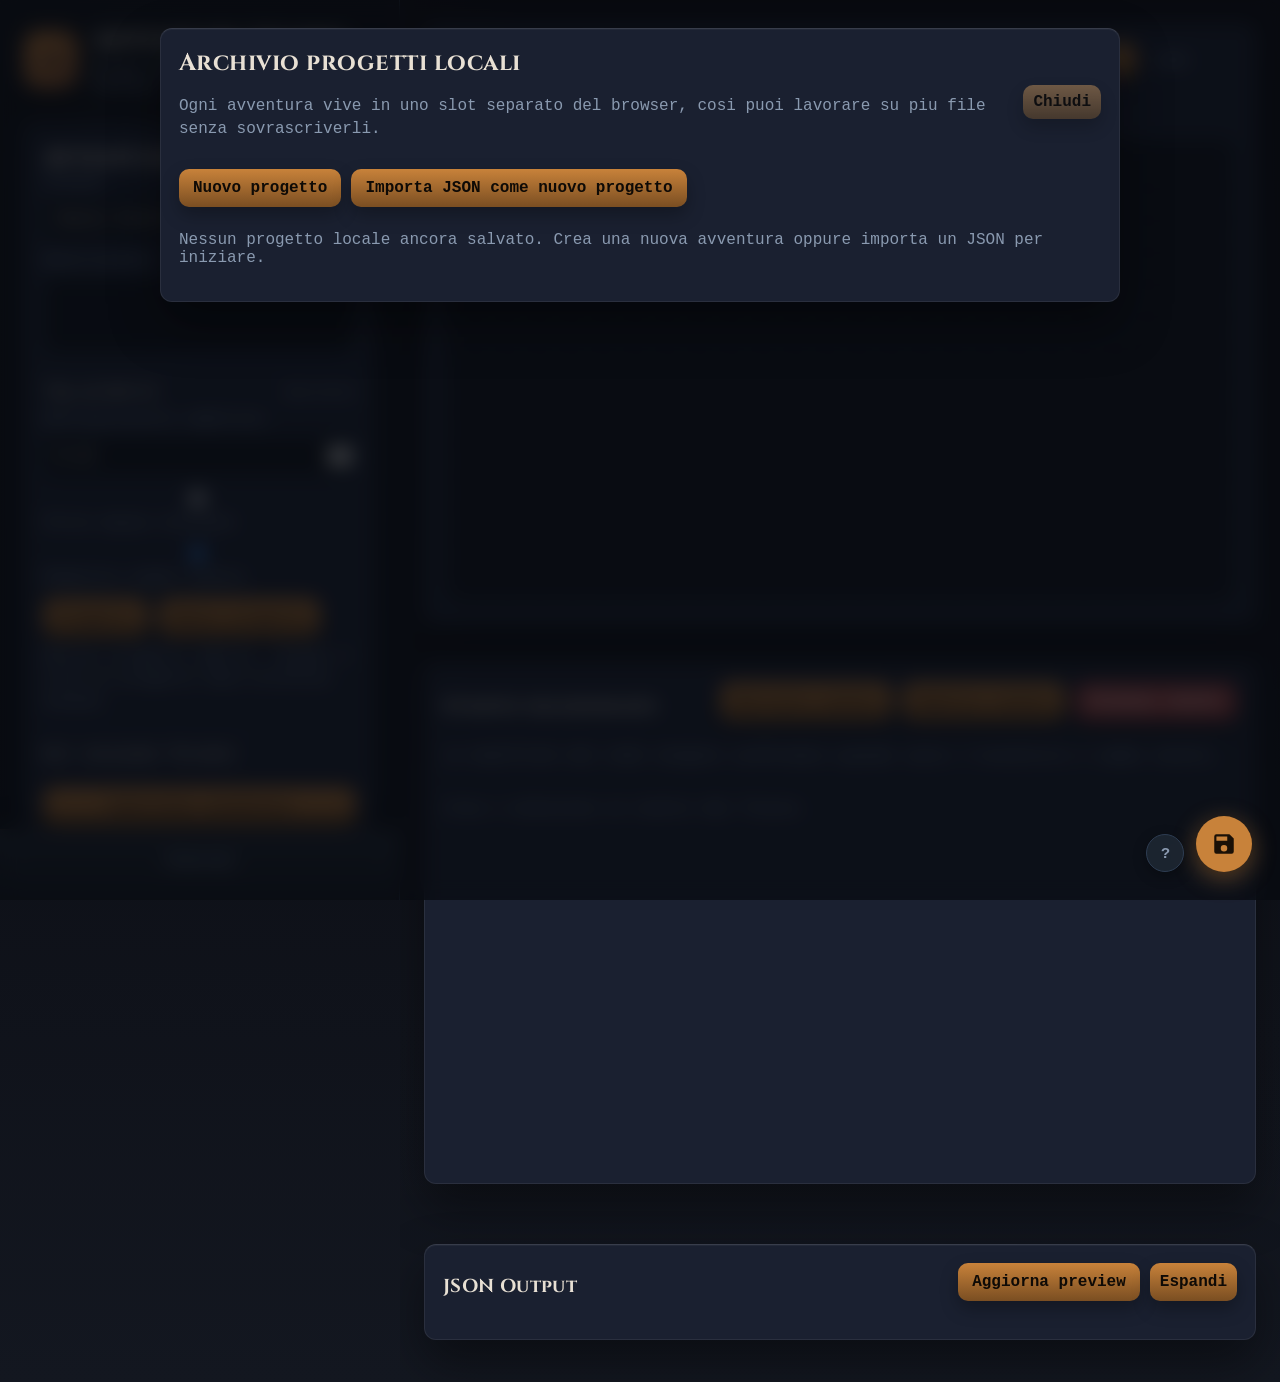
==== commit 3e7ca815: "feat: portrait picker — archivio locale IndexedDB, modale selezione/upload, fix supportsImage (skill" ====
--- a/adventure-studio/index.html
+++ b/adventure-studio/index.html
@@ -190,7 +190,7 @@
               <span id="scene-status-dot" class="scene-status-dot hidden" title="Stato scena"></span>
             </div>
             <div class="button-row">
-              <button id="add-scene-image-btn" type="button">Aggiungi immagine evento</button>
+              <button id="add-scene-image-btn" type="button">Ritratto evento</button>
               <button id="duplicate-scene-btn" type="button">Duplica evento</button>
               <button id="delete-scene-btn" class="danger">Elimina evento</button>
             </div>
@@ -617,6 +617,51 @@
 
   <script src="./runtime-compiler.js"></script>
   <script src="./app.js"></script>
+  <!-- Portrait Picker Modal -->
+  <div id="portrait-modal" class="portrait-modal-overlay hidden" role="dialog" aria-modal="true" aria-labelledby="portrait-modal-title">
+    <div class="portrait-modal">
+      <div class="portrait-modal-header">
+        <h3 id="portrait-modal-title">Scegli ritratto</h3>
+        <button id="portrait-modal-close" type="button" class="small danger">✕</button>
+      </div>
+      <div class="portrait-modal-tabs">
+        <button class="portrait-tab active" data-tab="archive">Archivio locale</button>
+        <button class="portrait-tab" data-tab="upload">Aggiungi al archivio</button>
+      </div>
+      <div class="portrait-modal-body">
+        <!-- Tab: archivio -->
+        <div id="portrait-tab-archive">
+          <div id="portrait-grid" class="portrait-grid"></div>
+          <p id="portrait-empty" class="portrait-empty hidden">
+            Nessun ritratto nell'archivio.<br>Vai su "Aggiungi all'archivio" per caricare le tue immagini.
+          </p>
+        </div>
+        <!-- Tab: upload -->
+        <div id="portrait-tab-upload" class="hidden">
+          <label class="portrait-upload-zone" id="portrait-upload-zone">
+            <div>Clicca per scegliere un'immagine dal PC</div>
+            <div style="font-size:0.75rem;margin-top:4px;">PNG, JPG, WEBP — consigliato 512×512</div>
+            <input id="portrait-file-input" type="file" accept="image/*">
+          </label>
+          <input id="portrait-name-input" class="portrait-name-input" type="text" placeholder="Nome ritratto (es. Guardia cittadina)">
+          <div style="margin-top:10px;display:flex;gap:8px;">
+            <button id="portrait-save-btn" type="button">Salva nell'archivio</button>
+          </div>
+          <p id="portrait-upload-hint" class="hint" style="margin-top:8px;"></p>
+        </div>
+      </div>
+      <div class="portrait-modal-footer">
+        <div class="portrait-manage-bar">
+          <span id="portrait-archive-count" style="font-size:0.8rem;color:var(--muted)"></span>
+        </div>
+        <div style="display:flex;gap:8px;">
+          <button id="portrait-remove-btn" type="button" class="danger small" disabled>Rimuovi selezionato</button>
+          <button id="portrait-confirm-btn" type="button" disabled>Usa ritratto</button>
+        </div>
+      </div>
+    </div>
+  </div>
+
 </body>
 </html>
 
--- a/adventure-studio/styles.css
+++ b/adventure-studio/styles.css
@@ -3769,3 +3769,105 @@
     grid-template-columns: repeat(2, 1fr);
   }
 }
+
+/* ── Portrait Picker ──────────────────────────────────────── */
+.portrait-modal-overlay {
+  position: fixed; inset: 0; z-index: 1000;
+  background: rgba(0,0,0,0.72);
+  display: flex; align-items: center; justify-content: center;
+}
+.portrait-modal-overlay.hidden { display: none; }
+
+.portrait-modal {
+  background: var(--bg-2);
+  border: 1px solid var(--border);
+  border-radius: 10px;
+  width: min(680px, 96vw);
+  max-height: 85vh;
+  display: flex; flex-direction: column;
+  overflow: hidden;
+}
+
+.portrait-modal-header {
+  display: flex; align-items: center; justify-content: space-between;
+  padding: 14px 18px 10px;
+  border-bottom: 1px solid var(--border);
+  flex-shrink: 0;
+}
+.portrait-modal-header h3 { margin: 0; font-size: 1rem; color: var(--text); }
+
+.portrait-modal-tabs {
+  display: flex; gap: 0;
+  border-bottom: 1px solid var(--border);
+  flex-shrink: 0;
+}
+.portrait-tab {
+  padding: 9px 20px; font-size: 0.85rem; cursor: pointer;
+  color: var(--muted); background: none; border: none;
+  border-bottom: 2px solid transparent; margin-bottom: -1px;
+}
+.portrait-tab.active { color: var(--text); border-bottom-color: #6a9fd8; }
+
+.portrait-modal-body { flex: 1; overflow-y: auto; padding: 14px 18px; }
+
+.portrait-grid {
+  display: grid;
+  grid-template-columns: repeat(auto-fill, minmax(100px, 1fr));
+  gap: 10px;
+}
+
+.portrait-thumb {
+  aspect-ratio: 1;
+  border-radius: 6px;
+  border: 2px solid var(--border);
+  overflow: hidden; cursor: pointer; position: relative;
+  background: var(--bg);
+}
+.portrait-thumb:hover { border-color: #6a9fd8; }
+.portrait-thumb.selected { border-color: #6a9fd8; box-shadow: 0 0 0 2px #6a9fd840; }
+.portrait-thumb img { width: 100%; height: 100%; object-fit: cover; display: block; }
+.portrait-thumb-label {
+  position: absolute; bottom: 0; left: 0; right: 0;
+  font-size: 0.62rem; color: #fff; background: rgba(0,0,0,0.65);
+  padding: 2px 4px; text-align: center;
+  white-space: nowrap; overflow: hidden; text-overflow: ellipsis;
+}
+.portrait-thumb-del {
+  position: absolute; top: 3px; right: 3px;
+  width: 18px; height: 18px; border-radius: 50%;
+  background: var(--danger); border: none; cursor: pointer;
+  color: #fff; font-size: 10px; display: none;
+  align-items: center; justify-content: center; line-height: 1;
+}
+.portrait-thumb:hover .portrait-thumb-del { display: flex; }
+
+.portrait-empty {
+  text-align: center; color: var(--muted); padding: 32px 16px; font-size: 0.85rem;
+}
+
+.portrait-modal-footer {
+  display: flex; align-items: center; justify-content: space-between;
+  padding: 10px 18px 14px;
+  border-top: 1px solid var(--border);
+  flex-shrink: 0; gap: 8px;
+}
+
+.portrait-manage-bar {
+  display: flex; align-items: center; gap: 8px;
+}
+
+/* Gestione archivio — tab upload */
+.portrait-upload-zone {
+  border: 2px dashed var(--border); border-radius: 8px;
+  padding: 28px 16px; text-align: center;
+  color: var(--muted); cursor: pointer; font-size: 0.85rem;
+  transition: border-color 0.15s;
+}
+.portrait-upload-zone:hover { border-color: #6a9fd8; color: var(--text); }
+.portrait-upload-zone input { display: none; }
+
+.portrait-name-input {
+  width: 100%; margin-top: 10px; font-size: 0.85rem;
+  background: var(--bg); border: 1px solid var(--border);
+  color: var(--text); padding: 6px 10px; border-radius: 4px;
+}
